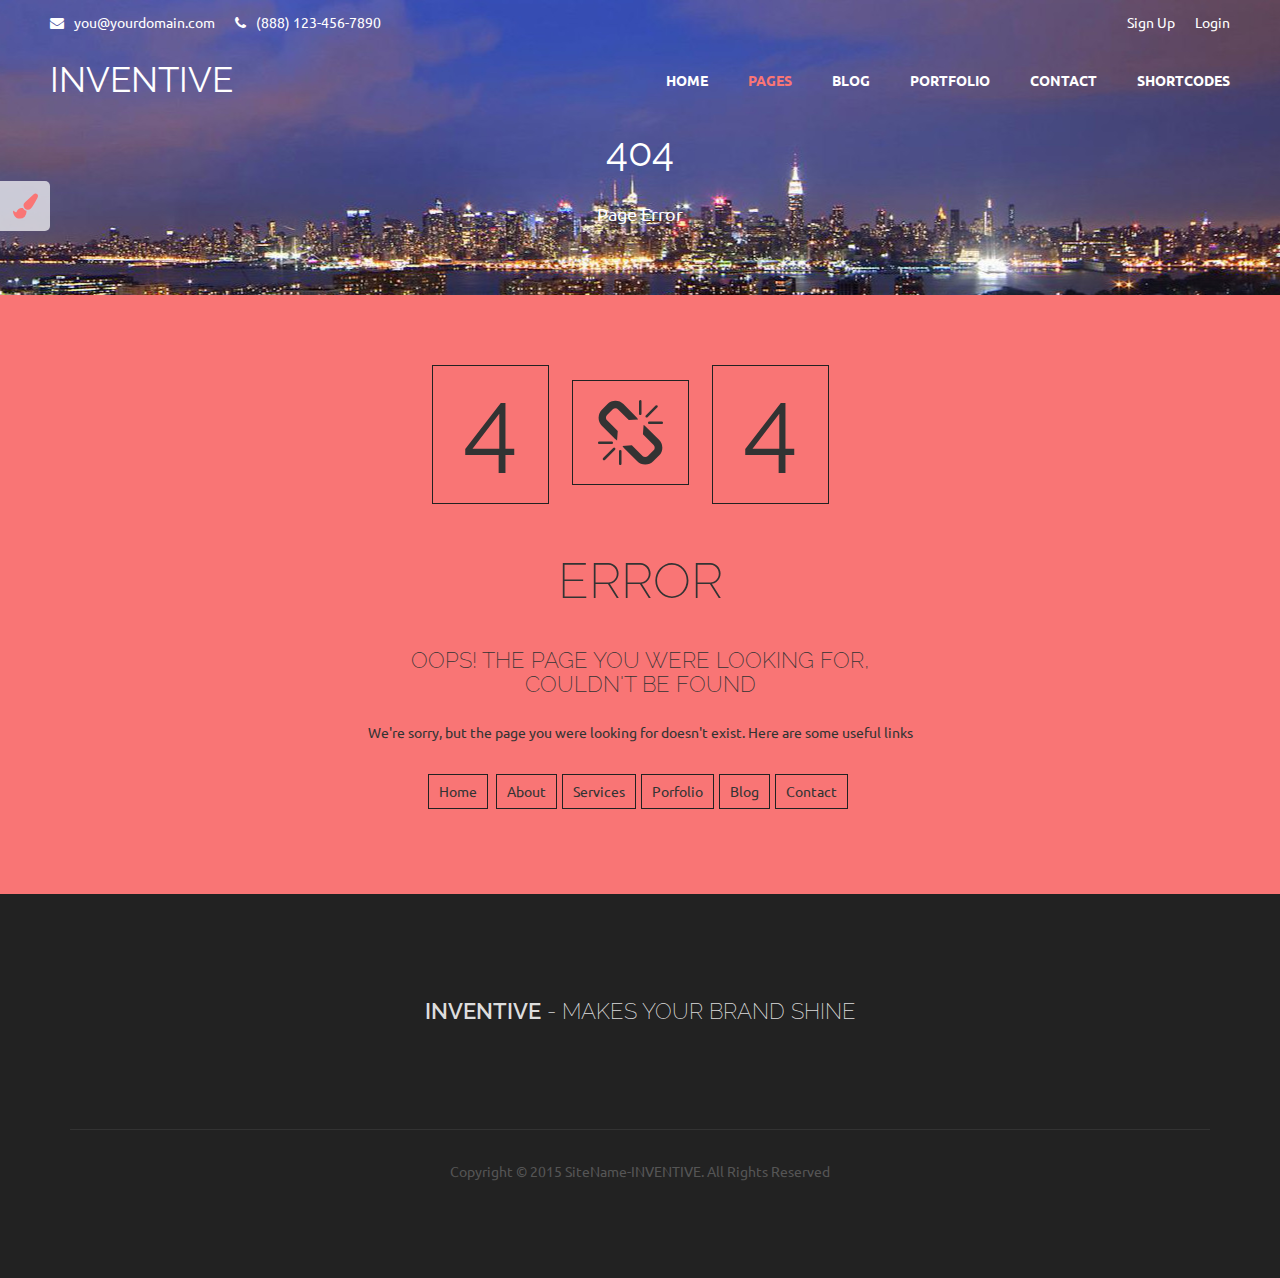
==== 404_error.html @ d477d65e "First working Demo" ====
<!doctype html>
<!--[if lt IE 7 ]><html class="ie ie6" lang="en"> <![endif]-->
<!--[if IE 7 ]><html class="ie ie7" lang="en"> <![endif]-->
<!--[if IE 8 ]><html class="ie ie8" lang="en"> <![endif]-->
<!--[if (gte IE 9)|!(IE)]><!-->
<html class="no-js" lang="en">
<!--<![endif]-->
<head>
<meta charset="utf-8">
<title>Inventive - MultiPurpose Responsive HTML5 Template</title>
<meta name="keywords" content="HTML5 Template">
<meta name="description" content="Inventive - MultiPurpose Responsive HTML5 Template">
<meta name="viewport" content="width=device-width, initial-scale=1">
<!--[if lt IE 9]>
<script src="http://html5shiv.googlecode.com/svn/trunk/html5.js"></script>
<![endif]-->
<!-- Pre Loader -->
<link href="styles/pre_loader.css" rel="stylesheet">
<!-- Font font-awesome -->
<link rel="stylesheet" href="styles/font-awesome.min.css">
<!-- Google Font Ubuntu -->
<link href="http://fonts.googleapis.com/css?family=Ubuntu:400,700" rel="stylesheet" type="text/css">
<!-- Google Font Raleway -->
<link href="http://fonts.googleapis.com/css?family=Raleway:200,300,600" rel="stylesheet" type="text/css">
<!-- bootstrap styles -->
<link href="styles/bootstrap.min.css" rel="stylesheet">
<!-- waypoints styles for skills animation -->
<link href="styles/waypoints.css" rel="stylesheet">
<!-- animate styles for animation effects -->
<link href="styles/animate.css" rel="stylesheet">
<!-- back_to_top link styles -->
<link href="styles/back_to_top.css" rel="stylesheet">
<!-- Style Switcher styles -->
<link href="styles/style_switcher.css" rel="stylesheet">
<!-- gallery styles -->
<link href="styles/gallery.css" rel="stylesheet">
<!-- magnific-popup styles -->
<link href="styles/magnific-popup.css" rel="stylesheet">
<!-- Owl Carousel Style Assets -->
<link href="styles/owl.carousel.css" rel="stylesheet">
<link href="styles/owl.theme.css" rel="stylesheet">
<link href="styles/owl.transitions.css" rel="stylesheet">
<!-- Main styles -->
<link href="styles/style.css" rel="stylesheet">
<!-- Theme Less styles -->
<link href="styles/theme_style.less" rel="stylesheet/less">
</head>
<body>
<div class="preloader">
   <div class="loader-inner ball-scale-ripple-multiple">
      <div></div>
      <div></div>
      <div></div>
   </div>
</div>
<section class="wrapper">
   <header>
      <div class="top_head">
         <div class="container-fluid">
            <div class="pull-left"><i class="fa fa-envelope"></i><span>you@yourdomain.com</span><i class="fa fa-phone"></i><span>(888) 123-456-7890</span></div>
            <div class="pull-right text-right">
               <div class="toggle"><span><a class="trigger" href="#">Sign Up</a></span><span><a class="trigger" href="#">Login</a></span></div>
            </div>
         </div>
      </div>
      <nav class="navbar navbar-default">
         <div class="container-fluid"> 
            <!-- Brand and toggle get grouped for better mobile display -->
            <div class="navbar-header">
               <button type="button" class="navbar-toggle collapsed" data-toggle="collapse" data-target="#bs-example-navbar-collapse-1" aria-expanded="false"> <span class="sr-only">Toggle navigation</span> <span class="icon-bar"></span> <span class="icon-bar"></span> <span class="icon-bar"></span> </button>
               <a class="navbar-brand txt_uc" href="index.html">Inventive</a></div>
            
            <!-- Collect the nav links, forms, and other content for toggling -->
            <div class="collapse navbar-collapse" id="bs-example-navbar-collapse-1">
               <ul class="nav navbar-nav navbar-right">
                  <li class="dropdown"><a href="#" class="dropdown-toggle" data-toggle="dropdown">Home</a>
                     <ul class="dropdown-menu">
                        <li class="dropdown dropdown-nested"><a href="#" class="dropdown-toggle" data-toggle="dropdown">Multi Page Layouts</a>
                           <ul class="dropdown-menu">
                              <li><a href="index.html">Mulit page layout 1</a></li>
                              <li><a href="home_layout_2.html">Mulit page layout 2</a></li>
                              <li><a href="home_layout_3.html">Mulit page layout 3</a></li>
                           </ul>
                        </li>
                        <li class="dropdown dropdown-nested"><a href="#">One Page Layouts</a>
                           <ul class="dropdown-menu">
                              <li><a href="home_one_page_layout_1.html">one page layout 1</a></li>
                              <li><a href="home_one_page_layout_2.html">one page layout 2</a></li>
                              <li><a href="home_one_page_layout_3.html">one page layout 3</a></li>
                           </ul>
                        </li>
                        <li><a href="home_owl_slider.html">Owl Slider</a></li>
                        <li><a href="home_parallax_banner.html">Parallax Banner</a></li>
                        <li><a href="home_video_banner.html">Video Banner</a></li>
                     </ul>
                  </li>
                  <li class="dropdown active"><a href="#" class="dropdown-toggle" data-toggle="dropdown" role="button">Pages</a>
                     <ul class="dropdown-menu">
                        <li class="dropdown dropdown-nested"><a href="#">Header styles</a>
                           <ul class="dropdown-menu">
                              <li><a href="index.html">Header style 1</a></li>
                              <li><a href="home_layout_2.html">Header style 2</a></li>
                              <li><a href="home_layout_3.html">Header style 3</a></li>
                           </ul>
                        </li>
                        <li class="dropdown dropdown-nested"><a href="#">Footer styles</a>
                           <ul class="dropdown-menu">
                              <li><a href="index.html#anchor_footer_1">Footer style 1</a></li>
                              <li><a href="home_layout_2.html#anchor_footer_2">Footer style 2</a></li>
                           </ul>
                        </li>
                        <li class="dropdown dropdown-nested"><a href="#">About Layouts</a>
                           <ul class="dropdown-menu">
                              <li><a href="about_layout_1.html">About Layout 1</a></li>
                              <li><a href="about_layout_2.html">About Layout 2</a></li>
                           </ul>
                        </li>
                        <li class="dropdown dropdown-nested"><a href="#">Services Layouts</a>
                           <ul class="dropdown-menu">
                              <li><a href="services_layout_1.html">Services Layout 1</a></li>
                              <li><a href="services_layout_2.html">Services Layout 2</a></li>
                           </ul>
                        </li>
                        <li><a href="faq.html">FAQ</a></li>
                        <li class="active"><a href="404_error.html">404 Error</a></li>
                     </ul>
                  </li>
                  <li class="dropdown"> <a href="#" class="dropdown-toggle" data-toggle="dropdown" role="button">Blog</a>
                     <ul class="dropdown-menu">
                        <li class="dropdown dropdown-nested"><a href="#">Blog Col 1</a>
                           <ul class="dropdown-menu">
                              <li><a href="blog_col_1_right_sidebar.html">Right Sidebar</a></li>
                              <li><a href="lifestyle.html">Left Sidebar</a></li>
                              <li><a href="blog_col_1_bottom_menu.html">Bottom Menu</a></li>
                           </ul>
                        </li>
                        <li class="dropdown dropdown-nested"><a href="#">Blog Col 2</a>
                           <ul class="dropdown-menu">
                              <li><a href="blog_col_2_right_sidebar.html">Right Sidebar</a></li>
                              <li><a href="blog_col_2_left_sidebar.html">Left Sidebar</a></li>
                              <li><a href="blog_col_2_bottom_menu.html">Bottom Menu</a></li>
                           </ul>
                        </li>
                        <li><a href="hallway_renovation_blog.html">Blog Single Post</a></li>
                     </ul>
                  </li>
                  <li class="dropdown"><a href="practice_areas.html" class="dropdown-toggle" data-toggle="dropdown" role="button">Portfolio</a>
                     <ul class="dropdown-menu">
                        <li><a href="portfolio_col_2.html">Portfolio col 2</a></li>
                        <li><a href="portfolio_col_3.html">Portfolio col 3</a></li>
                        <li><a href="portfolio_col_4.html">Portfolio col 4</a></li>
                        <li><a href="portfolio_col_5.html">Portfolio col 5</a></li>
                        <li><a href="portfolio_full_width.html">Portfolio full width</a></li>
                        <li><a href="availability.html">Portfolio Single Col</a></li>
                     </ul>
                  </li>
                  <li class="dropdown"><a href="#" class="dropdown-toggle" data-toggle="dropdown" role="button">Contact</a>
                     <ul class="dropdown-menu dropdown-nested">
                        <li><a href="contact_layout_1.html">Contact Layout 1</a></li>
                        <li><a href="contact_layout_2.html">Contact Layout 2</a></li>
                     </ul>
                  </li>
                  <li class="dropdown mega_drop_down"><a href="#" class="dropdown-toggle" data-toggle="dropdown" role="button">shortcodes</a>
                     <ul class="dropdown-menu mega-menu shortcode_links">
                        <li>
                           <div class="row">
                              <div class="col-sm-6 col-md-3">
                                 <ul>
                                    <li><a href="shortcodes.html#shortcode_1">Headings</a></li>
                                    <li><a href="shortcodes.html#shortcode_2">Blockquotes</a></li>
                                    <li><a href="shortcodes.html#shortcode_3">Buttons</a></li>
                                    <li><a href="shortcodes.html#shortcode_4">Form</a></li>
                                 </ul>
                              </div>
                              <div class="col-sm-6 col-md-3">
                                 <ul>
                                    <li><a href="shortcodes.html#shortcode_5">Tables</a></li>
                                    <li><a href="shortcodes.html#shortcode_6">Tooltips & Popovers</a></li>
                                    <li><a href="shortcodes.html#shortcode_7">Modals</a></li>
                                    <li><a href="shortcodes.html#shortcode_8">Pagination</a></li>
                                 </ul>
                              </div>
                              <div class="col-sm-6 col-md-3">
                                 <ul>
                                    <li><a href="shortcodes.html#shortcode_9">Pager</a></li>
                                    <li><a href="shortcodes.html#shortcode_10">Tabs</a></li>
                                    <li><a href="shortcodes.html#shortcode_11">Accordion</a></li>
                                    <li><a href="shortcodes.html#shortcode_12">Alerts</a></li>
                                 </ul>
                              </div>
                              <div class="col-sm-6 col-md-3">
                                 <ul>
                                    <li><a href="shortcodes.html#shortcode_13">Progress Bars</a></li>
                                    <li><a href="shortcodes.html#shortcode_14">Counters</a></li>
                                    <li><a href="shortcodes.html#shortcode_15">Pricing</a></li>
                                    <li><a href="shortcodes.html#shortcode_16">Owl Carousel</a></li>
                                 </ul>
                              </div>
                           </div>
                        </li>
                     </ul>
                  </li>
               </ul>
            </div>
         </div>
      </nav>
   </header>
   <section class="breadcrumb_bg">
      <h2>404</h2>
      <ol class="breadcrumb">
         <li class="active">Page Error</li>
      </ol>
   </section>
   <section class="big_block four_o_four_error_bg">
      <div class="container">
         <div class="row">
            <div class="col-md-6 col-md-offset-3 col-sm-8 col-sm-offset-2 four_o_four_error text-center">
               <ul class="four_o_four_error appear-animation" data-appear-animation="flash">
                  <li class="no">4</li>
                  <li><i class="fa fa-chain-broken"></i></li>
                  <li class="no">4</li>
               </ul>
               <div class="clearfix"></div>
               <h1>Error</h1>
               <h3>OOPS! THE PAGE YOU WERE LOOKING FOR, COULDN'T BE FOUND</h3>
               <p>We're sorry, but the page you were looking for doesn't exist. Here are some useful links</p>
               <div class="tags"> <a href="index.html">Home</a> <a href="about_layout_1.html">About</a><a href="services_layout_1.html">Services</a><a href="portfolio_full_width.html">Porfolio</a><a href="blog_col_1_right_sidebar.html">Blog</a><a href="contact_layout_1.html">Contact</a> </div>
            </div>
         </div>
      </div>
   </section>
   <footer class="big_block">
      <div class="container">
         <div class="text-center">
            <h3 class="style_2"><strong>INVENTIVE</strong> - MAKES YOUR BRAND SHINE</h3>
            <div class="social_icons"><a href="#"><i class="fa fa-facebook appear-animation" data-appear-animation="fadeInUpDownSmall"></i></a><a href="#"><i class="fa fa-twitter appear-animation delay_2" data-appear-animation="fadeInUpDownSmall"></i></a><a href="#"><i class="fa fa-linkedin appear-animation delay_1" data-appear-animation="fadeInUpDownSmall"></i></a><a class="" href="#"><i class="fa fa-google-plus appear-animation delay_3" data-appear-animation="fadeInUpDownSmall"></i></a> </div>
            <hr>
            <p>Copyright &copy; 2015 SiteName-INVENTIVE. All Rights Reserved</p>
         </div>
      </div>
   </footer>
</section>
<a href="#" class="go-top"><i class="fa fa-angle-up"></i></a>
<div class="style_switcher"> <span class="open_switcher"><i class="fa fa-paint-brush"></i></span>
   <ul class="predefine_colors">
      <li>
         <div id="color_1" class="active"></div>
      </li>
      <li>
         <div id="color_2"></div>
      </li>
      <li>
         <div id="color_3"></div>
      </li>
      <li>
         <div id="color_4"></div>
      </li>
      <li>
         <div id="color_5"></div>
      </li>
      <li>
         <div id="color_6"></div>
      </li>
      <li>
         <div id="color_7"></div>
      </li>
      <li>
         <div id="color_8"></div>
      </li>
   </ul>
</div>
<script src="js/jquery-1.11.1-min.js"></script> 
<script>
	$(window).load(function() {
		$(".preloader").fadeOut("fast");
	});
</script> 
<script src="js/bootstrap.min.js"></script> 
<script src="js/less-2.5.1-min.js"></script> 
<script src="js/style_switcher.js"></script> 
<script src="js/custom_jquery.js"></script> 
<!-- Widget - Animated Progress Bar Scripts --> 
<script src="js/waypoints.min.js"></script> 
<script src="js/waypoint.plugin.js"></script> 
<!-- Animation Effects Scripts--> 
<script src="js/jquery.appear.js"></script> 
<script src="js/animate.js"></script> 
<!--magnific popup Script--> 
<script src="js/jquery.magnific-popup.min.js"></script> 
<!--owl carousel Script--> 
<script src="js/owl.carousel.min.js"></script> 
<!--Numbersup Script--> 
<script src="js/jquery.counterup.min.js"></script> 
<!--Gmaps Script--> 
<script src="http://maps.google.com/maps/api/js?sensor=true"></script> 
<script src="js/gmaps.min.js"></script> 
<script src="js/gmap_script.js"></script>
</body>
</html>
---- styles/pre_loader.css ----
.preloader {
	background: #111;
	width: 100%;
	height: 100%;
	position: fixed;
	z-index: 9999999;
}
.loader-inner {
	position: relative;
	left: 50%;
	top: 50%;
}
@-webkit-keyframes ball-scale-ripple-multiple {
 0% {
 -webkit-transform: scale(0.1);
 transform: scale(0.1);
 opacity: 1;
}
 70% {
 -webkit-transform: scale(1);
 transform: scale(1);
 opacity: 0.7;
}
 100% {
 opacity: 0.0;
}
}
 @keyframes ball-scale-ripple-multiple {
 0% {
 -webkit-transform: scale(0.1);
 transform: scale(0.1);
 opacity: 1;
}
 70% {
 -webkit-transform: scale(1);
 transform: scale(1);
 opacity: 0.7;
}
 100% {
 opacity: 0.0;
}
}
.ball-scale-ripple-multiple {
	position: relative;
	-webkit-transform: translateY(-25px);
	-ms-transform: translateY(-25px);
	transform: translateY(-25px);
}
.ball-scale-ripple-multiple > div:nth-child(0) {
	-webkit-animation-delay: -0.8s;
	animation-delay: -0.8s;
}
.ball-scale-ripple-multiple > div:nth-child(1) {
	-webkit-animation-delay: -0.6s;
	animation-delay: -0.6s;
}
.ball-scale-ripple-multiple > div:nth-child(2) {
	-webkit-animation-delay: -0.4s;
	animation-delay: -0.4s;
}
.ball-scale-ripple-multiple > div:nth-child(3) {
	-webkit-animation-delay: -0.2s;
	animation-delay: -0.2s;
}
.ball-scale-ripple-multiple > div {
	-webkit-animation-fill-mode: both;
	animation-fill-mode: both;
	position: absolute;
	top: -2px;
	left: -26px;
	width: 50px;
	height: 50px;
	border-radius: 100%;
	border: 2px solid #f97575;
	-webkit-animation: ball-scale-ripple-multiple 1.25s 0s infinite cubic-bezier(.21, .53, .56, .8);
	animation: ball-scale-ripple-multiple 1.25s 0s infinite cubic-bezier(.21, .53, .56, .8);
}
---- styles/waypoints.css ----
.skills{
	margin:40px 0;
	max-width:600px;
	width:100%;
}
.skills .skill {
	position: relative;
	margin-top: 35px;
	padding-bottom: 15px;
}
.skills .skill:first-child {
	margin-top: 0;
}
.skills .skill .skill-title {
	font-size: 16px;
}
.skills .skill .skill-title i{
	padding-right:10px;
}
.skills .skill .skill-status {
	position: absolute;
	top: 0;
	right: 0;
}
.skills h2, .skills h3 {
	margin-bottom: -30px;
}
.skills .skill .progress-bar {
	width: 100%;
	height: 12px;
	background: #222;
	box-shadow:none;
	margin-top: 8px;
}
.skills .skill .progress-bar .current-progress {
	margin-top:3px;
	height: 9px;
	-webkit-transition: all 1s;
	-moz-transition: all 1s;
	-o-transition: all 1s;
	transition: all 1s;
}
.skills .skill .progress-bar .current-progress .bar {
	width: 100%;
	height: 100%;
}
.setWideToNone {
	width: 0 !important;
}
.widthAnim {
	-webkit-animation: widthInc 2s;
	-moz-animation: widthInc 2s;
	-ms-animation: widthInc 2s;
	-o-animation: widthInc 2s;
	animation: widthInc 2s;
}
/* All Animation keyframes */
@-webkit-keyframes widthInc {
 0% {
 width: 0;
}
 100% {
 width: 100%;
}
}
@-moz-keyframes widthInc {
 0% {
 width: 0;
}
 100% {
 width: 100%;
}
}
@-ms-keyframes widthInc {
 0% {
 width: 0;
}
 100% {
 width: 100%;
}
}
@-o-keyframes widthInc {
 0% {
 width: 0;
}
 100% {
 width: 100%;
}
}
@keyframes widthInc {
 0% {
 width: 0;
}
 100% {
 width: 100%;
}
}
---- styles/back_to_top.css ----
a.go-top {
	position: fixed;
	bottom: 15px;
	right: 20px;
	display: none;
	z-index:99999;
	font-size:40px;
	transition:all .3s ease;
	-moz-transition:all .3s ease;
	-webkit-transition:all .3s ease;
	-o-transition:all .3s ease;
	-ms-transition:all .3s ease;
}
a.go-top{
	opacity:.6;
	text-shadow:0 1px 1px #000;
}
a.go-top:hover,a.go-top:active,a.go-top:focus{
	opacity:1;
}
---- styles/style_switcher.css ----
@media screen and (max-width:767px){
.style_switcher{
	display:none;
}
}
.style_switcher{
	width:52px;
	height:333px;
	position:fixed;
	z-index:9999;
	top:150px;
	left:-52px;
	padding:10px 10px 10px 10px;
	border:1px solid #000;
	color:#FFF;
	background:rgba(0,0,0,.7);
	border-radius:0 5px 5px 0;
}
.style_switcher.open{
	left:-1px;
}
.open_switcher{
	position:absolute;
	top:30px;
	right:-51px;
	font-size:25px;
	line-height:30px;
	text-align:center;
	width:50px;
	height:atuo;
	z-index:9999999999;
	background:rgba(255,255,255,.7);
	border-radius:0 5px 5px 0;
	border-left:0;
	padding:10px;
	cursor:pointer;
}
.style_switcher > div{
	background:#FFF;
	color:#333;
	padding:3px 8px;
	margin:10px 10px 0 0;
	border-radius:2px;
	float:left;
	cursor:pointer;
}
.style_switcher .predefine_colors li{
	float:left;
	margin:0 10px 10px 0;
	list-style-type:none;
	text-decoration:none;
}
.style_switcher .predefine_colors li div{
	width:30px;
	height:30px;
	cursor:pointer;
	border-radius:50%;
	border:3px solid #FFF;
}
.style_switcher .predefine_colors li div.active{
	box-shadow:0 0 7px #000 inset;
	
}
#color_1{
	background:#f97575;
}
#color_2{
	background:#ff9966;
}
#color_3{
	background:#f2e183;
}
#color_4{
	background:#e599c1;
}
#color_5{
	background:#b092d9;
}
#color_6{
	background:#4ab1c8;
}
#color_7{
	background:#00b7c3;
}
#color_8{
	background:#5dc0af;
}
---- styles/gallery.css ----
.filters{
	margin:20px 0 40px 0;
}
.gallery.style_2{
	background:#222;
	padding-top:50px;
	padding-bottom:100px;
}
.gallery.style_2 .container-fluid .gallery_item,.gallery.style_2 .container .gallery_item,.gallery.style_3 .gallery_item{
	padding:10px;
}
.gallery.style_3 .gallery_item > div{
	border:1px solid #222;
}
.gallery.style_2 h2{
	color:#FFF;
}
.gallery_item{
	padding:0;
}
.gallery_item > div{
	overflow:hidden;
	width:100%;
	position:relative;
}
.gallery_item div > .gallery_item{
	position:relative;
	background:#FFF;
	-moz-transition:all .3s ease;
	-webkit-transition:all .3s ease;
	-ms-transition:all .3s ease;
	-o-transition:all .3s ease;
	transition:all .3s ease;
}
.gallery_item div > img{
	max-width:100%;
	top:0;
	position:relative;
	-moz-transition:all .5s ease;
	-webkit-transition:all .5s ease;
	-ms-transition:all .5s ease;
	-o-transition:all .5s ease;
	transition:all .5s ease;
}
.gallery_item div:hover > img{
	/*transform:scale(1.3,1.3) rotate(-5deg);*/
	transform:scale(1.3,1.3);
	-moz-transition:all .5s ease;
	-webkit-transition:all .5s ease;
	-ms-transition:all .5s ease;
	-o-transition:all .5s ease;
	transition:all .5s ease;
}
.gallery_item div > .inner{
	display:block;
	position:absolute;
	background: rgba(0,102,153,0);
	width:90%;
	height:90%;
	left:5%;
	bottom:100%;
	opacity:0;
	color:#FFF;
	border:1px solid #333;
	-moz-transition:all .5s ease;
	-webkit-transition:all .5s ease;
	-ms-transition:all .5s ease;
	-o-transition:all .5s ease;
	transition:all .5s ease;
}
.gallery_item div:hover .inner{
	bottom:5%;
	opacity:1;
}
.gallery_item div > .inner > div{
	padding:20px;
	width:100%;
	height:100%;
}
.gallery_item div > .inner h3{
	color:#222;
	text-align:center;
	text-transform:uppercase;
	font-weight:normal;
	font-family: 'Raleway', sans-serif;
	font-size:18px;
	position:relative;
	top:calc(50% - 60px);
}
.gallery_item div > .inner ul{
	margin:0 auto !important;
	width:90px;
	position:relative;
	top:calc(50% - 65px);
}
.gallery_item div > .inner ul li{
	float:left;
	margin:0 10px
}
.gallery_item div > .inner ul li a{
	font-size:25px;
	width:25px;
	display:block;
	color:#222;
	-moz-transition:all .3s ease;
	-webkit-transition:all .3s ease;
	-o-transition:all .3s ease;
	transition:all .3s ease;
}
@media screen and (max-width:767px){
.gallery_item h4{
	font-size:14px;
}
.gallery_item div > img{
	width:100%;
}
}
---- styles/style.css ----
/* ==============================================
@Author: Inventive Templates
@URL: http://inventivetemplates.com

Styles contents are outlined below
 
1. Default Styles
2. Short Codes & Form Elements
3. Top Head Styles
4. Bootstrap Navbar
5. For Mega Menu
6. Banner
7. Features
8. Features_2 & Features_3
9. Home_block 2 & 3
10. Counters
11. Services
12. Workprocess
13. Model Box
14. Gallery
15. News & Blog items
16. Testimonials
17. Team
18. Subscribe
19. Clients
20. Contact Us
21. Map
22. Footer
23. Sidebar
24. Accordion
25. Pricing
26. 404
27. Breadcrumb
28. waypoints
29. Buy_now
	
Responsive Styles
30. Mobile and Tablet Screen
31. Mobile Screen
32. Tablet and Desktop Screen
33. Tablet Screen
34. Desktop Screen
35. Desktop and Large Desktop Screen
36. Large Desktop Screen
37. Custom Screens
	
Animations
38. Animations
=============================================== */

/* ==============================================
Default Styles
=============================================== */
a, a:hover, a:focus, a:active {
	text-decoration: none;
	outline: none !important;
}
ul, ol {
	padding: 0;
	margin: 0;
}
ul li, ol li {
	list-style-type: none;
}
/* ==============================================
Default Styles
=============================================== */
.wrapper {
	font: 14px/23px 'Ubuntu', sans-serif;
}
p {
	color: #666;
}
h1, h2, h3 {
	font-family: 'Raleway', sans-serif;
	font-weight: 200;
}
h1 strong, h2 strong, h3 strong {
	font-weight: 600;
}
h1, h2, h3 {
	text-transform: uppercase;
}
h1 {
	margin: 50px 0;
	font-size: 50px;
}
h2 {
	margin: 40px 0;
	font-size: 35px;
}
h3 {
	margin: 25px 0;
	font-size: 22px;
}
h4, p {
	margin: 15px 0;
}
h2 .fa {
	position: relative;
	top: -1px;
}
/* ==============================================
Short Codes & Form Elements
=============================================== */
.form-group label, .table > thead > tr > th {
	font-family: "Raleway", sans-serif;
	text-transform: uppercase;
	font-weight: normal;
}
.table-bordered > thead > tr > td, .table-bordered > thead > tr > th, .table > thead > tr > th {
	border-bottom: none;
}
.pagination > li > a:hover, .pagination > li > a:focus, .pagination > li > span:hover, .pagination > li > span:focus, .pagination > .active > a, .pagination > .active > a:focus, .pagination > .active > a:hover, .pagination > .active > span, .pagination > .active > span:focus, .pagination > .active > span:hover {
	background: #222;
}
input.form-control, textarea.form-control {
	border-radius: 0;
}
.form-control:focus {
	box-shadow: none;
	border: 1px solid #AAA;
}
.btn {
	margin: 5px;
}
.btn-default.style_2, .btn-default.style_3 {
	color: #FFF;
	border: none;
}
.btn-default:hover, .btn-default:focus, .btn-default.active.focus, .btn-default.active:focus, .btn-default.active:hover, .btn-default.focus:active, .btn-default:active:focus, .btn-default:active:hover {
	background: #222;
	color: #FFF;
}
.btn-default.style_2 {
	border: 1px solid #222;
	background: #FFF;
	color: #222;
}
.btn-default.style_2:hover, .btn-default.style_2:focus {
	color: #FFF;
	border-color: #FFF;
}
.nav-tabs {
	margin: 10px 0;
	border-bottom: none;
}
.nav-tabs, .home_block_1 .tab-content {
	width: 700px;
	max-width: 100%;
}
.nav-tabs > li a:hover {
	cursor: pointer;
}
.nav-tabs > li.active a, .nav-tabs > li.active a:hover, .nav-tabs > li.active a:focus, .nav-tabs > li a, .nav-tabs > li a:hover, .nav-tabs > li a:focus {
	background: none;
	border: none;
}
.nav-tabs > li > a {
	color: #333;
	text-align: center;
	margin: 0;
}
.nav-tabs > li i {
	color: #222;
	font-size: 20px;
	background: none;
	padding: 0;
	display: inline;
}
.nav-tabs > li h4 {
	margin: 0;
	display: inline;
	padding-left: 10px;
	font-size: 16px;
}
.nav-tabs.style_2 {
	margin: 0;
}
.nav-tabs.style_2 > li.active a, .nav-tabs.style_2 > li.active a:hover, .nav-tabs.style_2 > li.active a:focus {
	background: #222;
}
.tab-content.style_2 {
	border: 1px solid #DDD;
	padding: 15px;
}
.alert-success, .alert-info, .alert-warning, .alert-danger {
	border-color: #222;
}
.progress {
	box-shadow: 0 1px 2px rgba(0, 0, 0, 0.3) inset;
}
.progress-bar {
	box-shadow: 2px -2px 1px rgba(0, 0, 0, 0.5) inset;
}
.animations .row img {
	border: 1px solid #222;
	margin-bottom: 20px;
	padding: 0;
}
.shortcode_sidebar {
}
/* ==============================================
Top Head Styles
=============================================== */
.wrapper > header {
	background: rgba(0,0,0,.9);
}
.container-fluid {
	padding-left: 0;
	padding-right: 0;
}
.big_block {
	padding: 80px 0;
}
.top_head {
	position: relative;
	line-height: 45px;
	color: #FFF;
	z-index: 99999;
}
.top_head i {
	padding-right: 10px;
}
.top_head span {
	padding-right: 20px;
}
.top_head a {
	color: #FFF;
}
.top_head span:last-child {
	padding-right: 0;
}
.top_head .popover {
	position: relative;
	z-index: 99999999 !important;
	width: 300px;
}
/* ==============================================
Bootstrap Navbar
=============================================== */
.navbar-default {
	border: none;
	z-index: 1004;
	margin-bottom: 0;
	background: rgba(0,0,0,0);
	text-transform: uppercase;
}
.navbar-default .navbar-nav > li > a {
	margin: 5px;
	font-weight: bold;
}
.navbar-header {
	position: relative;
	z-index: 99999;
}
.navbar-default a.navbar-brand {
	font-size: 35px;
	color: #FFF;
	font-family: 'Raleway', sans-serif;
}
.navbar-default .navbar-nav > .active > a, .navbar-default .navbar-nav > .active > a:focus, .navbar-default .navbar-nav > .active > a:hover {
	background: none;
}
.navbar-default .navbar-nav > li > a, .navbar-default .dropdown-menu > li a, .navbar-default .dropdown-menu .dropdown-menu > li a {
	color: #FFF;
	background: none;
}
.navbar-default .dropdown-menu > li a {
	padding: 7px 20px;
}
.navbar-default .navbar-nav > .open > a, .navbar-default .navbar-nav > .open > a:focus, .navbar-default .navbar-nav > .open > a:hover {
	background: none;
	color: #a52b2b;
}
.navbar-default .navbar-brand:hover, .navbar-default .navbar-nav > .active > a, .navbar-default .navbar-nav > .active > a:focus, .navbar-default .navbar-nav > .active > a:hover, .navbar-default .navbar-nav > li > a:focus, .navbar-default .navbar-nav > li > a:hover, .navbar-default .dropdown-menu > li a:hover, .navbar-default .navbar-nav .open .dropdown-menu > li > a:hover {
	color: #a52b2b;
}
.navbar-default .dropdown-menu {
	background: #222;
	padding: 15px 0;
}
.navbar-nav > li.dropdown li.dropdown > a::before {
	content: '\f105';
	font-family: FontAwesome;
	position: absolute;
	right: 15px;
	top: 5px;
	font-size: 16px;
	color: #666;
}
/* ==============================================
For Mega Menu
=============================================== */
.collapse.navbar-collapse {
	position: relative;
	z-index: 10000;
}
.nav > li.mega_drop_down {
	position: static;
}
.dropdown-menu.mega-menu {
	position: absolute;
	width: 100%;
	right: 0 !important;
	left: inherit !important;
	padding: 15px 10px 20px 10px;
	text-transform: uppercase;
}
.mega-menu li li a {
	padding: 3px 20px;
	display: block;
}
.mega-menu .nav-header {
	font-size: 16px;
	color: #CCC;
	padding: 3px 20px;
	font-family: 'Raleway', sans-serif;
}
/* ==============================================
Banner
=============================================== */
.slider {
	overflow: hidden;
	background: #222;
	height: 1000px;
}
.slider .parallax_bann {
	background: url(../images/slider_pic_2.jpg) top center fixed;
	position: relative;
	height: 100%;
}
.slider .banner .banner_bg {
	width: 100%;
}
.video_container {
	position: relative;
	width: 100%;
	background: #000;
	opacity: .7;
}
.video_container video {
	width: 100%;
	height: auto;
	display: block;
}
.video_container .video_content {
	position: absolute;
	top: 0;
	left: 0;
	width: 100%;
	background: rgba(0, 0, 0, 0.2);
}
.slider .banner {
	position: relative;
}
.slider .banner .bann_caption, .owl-carousel .bann_caption {
	z-index: 10;
	position: absolute;
	top: 350px;
	width: 100%;
	text-align: center;
}
.bann_caption {
	color: #FFF;
}
.bann_caption h2 {
	font-size: 60px;
	font-weight: 200;
}
.bann_caption h3 {
	font-size: 30px;
	line-height: 40px;
	font-weight: bold;
	margin-bottom: 50px;
}
.bann_caption a {
	margin: 0 20px;
	width: 180px;
	height: 45px;
	line-height: 45px;
	padding: 0;
	font-size: 18px;
	position: relative;
	border-radius: 0;
	border: none;
}
.bann_caption .btn-default.style_2, .carousel-caption .btn-default.style_2 {
	border: 1px solid #FFF;
	background: rgba(255,255,255,.2);
	color: #FFF;
}
.owl_slider, .blog_items .owl-carousel, #blog_carousel {
	background: #222;
}
#blog_carousel {
	margin-bottom: 40px;
}
.owl-theme .owl-controls {
	height: 0;
	margin-top: 0;
}
.owl_slider .owl-theme .owl-controls .owl-pagination {
	position: relative;
	top: -80px;
}
.owl-theme .owl-controls .owl-buttons {
	position: absolute;
	top: calc(50% - 20px);
	width: 100%;
}
.owl-theme .owl-controls .owl-buttons > div {
	background: none;
	border-radius: 0;
	margin: 0;
	position: relative;
	color: rgba(0,0,0,0);
}
.owl-theme .owl-controls .owl-buttons > div.owl-prev {
	float: left;
}
.owl-theme .owl-controls .owl-buttons > div.owl-next {
	float: right;
}
.owl-theme .owl-controls .owl-buttons div {
	opacity: 1;
}
.owl-theme .owl-controls .owl-buttons > div.owl-prev::before, .owl-theme .owl-controls .owl-buttons > div.owl-next::before {
	font-family: FontAwesome;
	position: absolute;
	top: 0;
	opacity: 1;
	padding: 10px 15px;
	border: 1px solid #FFF;
	font-size: 30px;
	color: #FFF;
}
.owl-theme .owl-controls .owl-buttons > div.owl-prev::before {
	content: '\f104';
	left: 0px;
	border-left: 0;
}
.owl-theme .owl-controls .owl-buttons > div.owl-next::before {
	content: '\f105';
	right: 0px;
	border-right: 0;
}
/* ==============================================
Features
=============================================== */
.pull_down {
	text-indent: -9999px;
}
.description {
	text-align: center;
	border-bottom: 1px solid #EEE;
}
.description h2 {
	margin-top: 30px;
}
.description p {
	font-size: 18px;
	line-height: 30px;
}
.description p span {
	font-size: 30px;
	color: #888;
	position: relative;
	top: 6px;
}
.features {
	border-bottom: 1px solid #EEE;
}
.features > div > div {
	border-left: 1px solid #EEE;
}
.features > div div:nth-child(1) {
	border-left: none !important;
}
.features .block {
	position: relative;
	text-align: center;
	margin: 70px 0;
}
.features i {
	font-size: 40px;
	height: 50px;
	line-height: 50px;
	color: #222;
}
.features .block h4 {
	color: #333;
	font-size: 20px;
	font-weight: normal;
	font-family: 'Raleway', sans-serif;
}
.features .block p {
	color: #333;
	clear: both;
}
/* ==============================================
Features_2 & Features_3
=============================================== */
.features_2 .block, .features_3 .block {
	margin: 30px 0;
	padding: 15px;
	position: relative;
	background: #f6f6f6;
	text-align: center;
}
.features_2 .block {
	text-align: center;
}
.features_2 .block::after {
	border-image: none;
	border-style: solid;
	border-width: 15px;
	content: " ";
	height: 0;
	left: 50%;
	pointer-events: none;
	position: absolute;
	width: 0;
	margin-left: -15px;
}
.features_2 .block::after {
	border-color: #f6f6f6 rgba(250, 249, 249, 0) rgba(250, 249, 249, 0) rgba(250, 249, 249, 0);
	margin-bottom: -30px;
	bottom: 0;
}
.features_2 .block.style_2::after {
	border-color: rgba(250, 249, 249, 0) rgba(250, 249, 249, 0) #f6f6f6 rgba(250, 249, 249, 0);
	top: 0;
	margin-top: -30px;
}
.features_2 .block p {
	text-align: center;
}
.features_2 .block h3, .features_3 .block h3 {
	color: #333;
	font-size: 20px;
}
.features_2 .block h3 {
	margin: 10px 0;
}
.features_2 i {
	width: 50px;
	height: 50px;
	line-height: 50px;
	font-size: 30px;
}
.features_2 .icon {
	text-align: center;
	width: 50px;
	height: 50px;
	margin: 10px auto;
	position: relative;
}
.features_2 img {
	margin: 20px auto;
}
.features_2 h3.pull-right::before, .features_3 h3.pull-right::before {
	right: 0;
}
.features_2 p, .features_3 p {
	clear: both;
	text-align: justify;
}
.features_2 .icon::before, .features_3 .icon::before {
	background: #EFEFEF;
}
.features_3 .block::after {
	border-image: none;
	border-style: solid;
	border-width: 15px;
	content: " ";
	height: 0;
	margin-top: -15px;
	pointer-events: none;
	position: absolute;
	top: 50%;
	width: 0;
}
.features_3 .block::after {
	border-color: rgba(250, 249, 249, 0) rgba(250, 249, 249, 0) rgba(250, 249, 249, 0) #f6f6f6;
	left: 100%;
}
.features_3 .block.style_2::after {
	border-color: rgba(250, 249, 249, 0) #f6f6f6 rgba(250, 249, 249, 0) rgba(250, 249, 249, 0);
	left: inherit;
	right: 100%;
}
.features_3 i {
	width: 70px;
	height: 70px;
	line-height: 70px;
	font-size: 30px;
}
.features_3 .icon {
	text-align: center;
	width: 70px;
	height: 70px;
	position: relative;
}
.features_3 img {
	margin: 0 auto;
}
.features_3 h3 {
	font-weight: normal;
	margin-top: 25px;
}
/* ==============================================
Home_block 2 & 3
=============================================== */
.home_block_1 {
	background: url(../images/about_us.jpg) top center fixed;
}
.home_block_2 {
	background: url(../images/about_us.jpg) top center fixed;
}
.home_block_1 .container-fluid > div, .home_block_2 .container-fluid > div {
	background: rgba(255,255,255,.85);
}
.home_block_1 p {
	color: #333;
	margin: 0;
}
.home_block_1 .btn-default {
	margin-right: 20px;
}
.list {
	padding-left: 30px;
	margin: 20px 0;
}
.list li {
	list-style-type: upper-roman;
	line-height: 30px;
	padding-left: 10px;
}
/* ==============================================
Counters
=============================================== */
.counters {
	color: #222;
	text-align: center;
	padding: 70px 0 100px 0;
}
.counters.style_2 {
	color: #FFF;
	background: #222;
}
.counters h2 {
	height: 70px;
	clear: both;
	margin-bottom: 50px;
}
.counters .row {
	clear: both;
}
.counters h3 {
	clear: both;
	margin-top: 30px;
}
.counter {
	display: inline-block;
	font-size: 50px;
	line-height: 45px;
	padding: 10px;
	background: #222;
}
/* ==============================================
Services
=============================================== */
.service_bg {
	background: #222;
}
.service_bg > div > div {
	padding: 0;
}
.service_bg > div > div.services_title {
	padding: 150px 50px;
	color: #FFF;
}
.service_bg > div > div.services_title.pull-right {
	right: 0;
}
.services {
	background: url(../doric_images/amenities_placeholder.jpg) top center fixed;
}
.services.style_2 {
	background: url(../images/services_2.jpg) top center fixed;
}
.services {
	text-align: center;
}
.services > div {
	padding: 0;
}
.services > div:nth-child(2n+1) {
	background: rgba(0,0,0,.3);
}
.services > div a {
	display: block;
	padding: 100px 20px;
	color: #FFF;
}
.services > div i {
	font-size: 40px;
}
.services > div p {
	color: #FFF;
	font-size: 16px;
}
/* ==============================================
Workprocess
=============================================== */
.workprocess > div {
	background: rgba(255,255,255,.9);
}
.workprocess .container > .row > div, .workprocess .container-fluid > div {
	padding: 0;
}
.workprocess .block {
	text-align: center;
}
.workprocess .block h3 {
	color: #333;
}
.workprocess .block h3, .workprocess .block p {
	padding: 0 20px;
}
.workprocess .block i {
	font-size: 20px;
}
.workprocess .icon {
	position: relative;
}
.workprocess .icon > div {
	text-align: center;
	height: 80px;
	padding: 38px 0;
}
.workprocess .icon i {
	font-size: 40px;
	line-height: 80px;
	width: 80px;
	height: 80px;
	background: #222;
	color: #FFF;
	border-radius: 50%;
	position: relative;
}
/* ==============================================
Model Box
=============================================== */
.modal-header {
	background: #222;
}
.modal-dialog img {
	padding: 5px;
	border: 1px solid #EFEFEF;
}
.modal-content button.close {
	text-shadow: none;
	opacity: 1;
	font-size: 25px;
	font-weight: 300;
}
.modal-footer .btn + .btn {
	margin: 5px;
}
/* ==============================================
Gallery
=============================================== */
.client_details {
	margin-bottom: 30px;
}
.client_details ul li strong {
	width: 100px;
	line-height: 30px;
	display: inline-block;
}
/* ==============================================
News & Blog items
=============================================== */
.news .block, .blog_items .block {
	overflow: hidden;
	padding: 0;
	width: 100%;
	height: 100%;
	position: relative;
	margin-bottom: 20px;
}
.news .block .pic {
	margin: 20px 0;
}
.news .block .pic a, .blog_items .block .pic a {
	display: block;
	overflow: hidden;
	border: 1px solid #333;
}
.news .block img, .blog_items .block img {
	top: 0;
	position: relative;
}
.news .block:hover img, .blog_items .block:hover img {
	transform: scale(1.15, 1.15) rotate(-5deg);
}
.blog_items.style_2 .block:hover img {
	transform: scale(1, 1) rotate(0);
}
.blog_items.style_2 .block .pic:hover img {
	transform: scale(1.15, 1.15) rotate(-4deg);
}
.news .block em {
	color: #666;
}
.news .block p, .blog_items .block p {
	margin: 10px 0 15px 0;
	clear: both;
}
.blog_items.style_2 .block {
	padding-bottom: 20px;
}
.blog_items .block .owl-carousel {
	border: 1px solid #333;
}
.blog_items .block h3 {
	margin: 20px 0;
}
.blog_items .block .pic {
	position: relative;
}
.blog_items .block .pic .popup-gallery {
	content: '\f065';
	font-family: FontAwesome;
	position: absolute;
	top: 0;
	left: 0;
	width: 100%;
	height: 100%;
	text-align: center;
	line-height: 100%;
	background: rgba(0,0,0,.5);
	z-index: 99;
	font-size: 30px;
	color: #FFF;
	opacity: 0;
}
.blog_items .block .pic:hover .popup-gallery {
	opacity: 1;
}
.blog_items .block .pic .popup-gallery a {
	border: none;
	position: relative;
	top: 50%;
	color: #333;
}
.blog_items .block .blog_cat li {
	float: left;
	padding-right: 10px;
	padding-bottom: 15px;
}
.blog_items .block .blog_cat li a {
	color: #222;
}
.blog_items .block .blog_cat li i {
	font-size: 16px;
	padding-right: 5px;
}
.blog_items .block .date {
	background: #222;
	color: #EEE;
	padding: 10px;
	text-align: center;
}
.blog_items .date li:nth-child(1) {
	font-size: 30px;
	line-height: 40px;
	font-weight: bold;
}
.blog_items .date li:nth-child(2) {
	font-size: 20px;
	text-transform: capitalize;
	line-height: 30px;
}
.blog_items .block .date li {
	display: inline-block;
	margin: 0 5px;
	line-height: 30px;
}
.blog_items .block .date.style_2 li {
	display: block;
}
.side_bar {
	margin: 120px 0;
}
.search {
	padding-bottom: 40px;
}
.search .btn {
	margin: 0;
}
.search.top_search {
	margin: 40px 0;
}
.search > div {
	padding: 0;
}
.search > div > .form-control {
	width: calc(100% - 10px);
}
.widget {
	margin-bottom: 30px;
}
.widget > h3 {
	margin-bottom: 20px;
}
.widget-body > li {
	padding-bottom: 20px;
}
.widget-body h4 {
	font-family: "Raleway", sans-serif;
	margin-top: 0;
	margin-bottom: 5px;
}
.widget-body .posts img{
	margin-bottom:5px;
}
.posts .blog_cat li {
	float: left;
	padding-left: 5px;
	color: #666;
}
.widget-body li a {
	color: #333;
}
.categories li {
	border-bottom: 1px dashed #999;
}
.categories li a {
	padding: 10px;
	color: #666;
	display: block;
	font-size: 15px;
}
.categories li a:hover {
	padding-left: 20px;
}
.tags a {
	color: #333;
	border: 1px solid #222;
	padding: 5px 10px;
	margin-right: 5px;
	margin-bottom: 5px;
	display: inline-block;
}
.side_bar.style_2 {
	margin: 30px 0 0;
}
.side_bar.style_2 .posts .blog_cat li {
	color: #CCC;
}
.side_bar.style_2 .tags a {
	border: 1px solid #999;
	color: #DDD;
}
.comments {
	padding: 50px 0 80px 0;
	background: #EEE;
}
.comment > img {
	width: 60px;
	float: left;
	border-radius: 5px;
	border: 1px solid #222;
}
.comment > div {
	padding-left: 20px;
	float: left;
	width: calc(100% - 70px);
}
.comment > div h4 {
	margin: 0;
	font-family: "Raleway", sans-serif;
}
.comment > div p {
	border-bottom: 1px dashed #CCC;
	margin-bottom: 25px;
	padding-bottom: 10px;
	color: #666;
	clear: both;
}
.comment > div i {
	padding-right: 5px;
}
.comment > div a {
	padding-left: 10px;
	color: #666;
}
.side_bar.style_2 .widget-body li a {
	color: #DDD;
}
/* ==============================================
 Testimonials
=============================================== */
.testimonials {
	background: url(../doric_images/thumbsup-testimonials.jpg) center center fixed;
	padding: 120px 0;
	color: #FFF;
	text-align: center;
}
#test_carousel {
	position: relative;
}
#test_carousel .item .details {
	display: block;
	width: 100%;
	height: auto;
}
.testimonials p {
	color: #CCC;
	font-size: 18px;
	line-height: 30px;
}
.testimonials p span {
	font-size: 30px;
	position: relative;
	top: 6px;
}
.testimonials img {
	border-radius: 50%;
	margin: 15px 0;
}
.testimonials .owl-theme .owl-controls {
	margin-top: 30px;
}
.testimonials .owl-theme .owl-controls .owl-page span {
	border-color: #999;
}
/* ==============================================
Team
=============================================== */
.team .block {
	overflow: hidden;
	text-align: center;
	padding-top: 40px;
	padding-bottom: 40px;
}
.team .block div {
	position: relative;
	overflow: hidden;
}
.team .block img {
	border: 1px solid #222;
}
.team .block div .team-social {
	position: absolute;
	height: 75px;
	bottom: -75px;
	width: 100%;
}
.team .block .details {
	background: #f6f6f6;
	color: #333;
}
.team .block:hover .details {
	background: #222;
	color: #FFF;
}
.team .block .details h4 {
	padding-bottom: 10px;
}
.team .block:hover .team-social {
	bottom: 0;
}
.team-social ul {
	padding-top: 20px;
}
.team-social ul li {
	display: inline-block;
	height: 30px;
	font-size: 20px;
	padding: 0 5px;
}
.team-social ul li:nth-child {
	padding-top: 30px;
}
.team-social ul li i {
	color: #FFF;
	padding: 7px;
	width: 34px;
	height: 34px;
	border: 1px solid #222;
}
/* ==============================================
Subscribe
=============================================== */
.subscribe {
	background: #222;
	color: #FFF;
}
.subscribe .form-inline {
	margin: 38px 0;
}
.subscribe input.form-control {
	height: 40px;
	background: none;
	color: #999;
	margin-right: 20px;
}
.subscribe a.btn-default {
	height: 40px;
	line-height: 28px;
	font-size: 18px;
	text-transform: uppercase;
	font-family: "Raleway", sans-serif;
}
/* ==============================================
Clients
=============================================== */
.clients .owl-carousel {
	padding: 12px 0;
}
.clients .item {
	text-align: center;
	margin: 15px 5px;
	padding: 5px 0;
	border: 1px solid #222;
}
.clients .item a {
	display: block;
	width: 200px;
	height: 64px;
	margin: 0 auto;
}
.clients .item img {
	opacity: 1;
	height: 64px;
}
.clients .item a:hover img {
	opacity: .5;
}
/* ==============================================
Contact Us
=============================================== */
.contact {
	background: url(../doric_images/contactus.jpg) bottom center fixed;
	color: #DDD;
}
.contact_info {
	font-size: 16px;
}
.contact_info ul {
	margin: 50px 0 30px 0;
}
.contact_info li {
	line-height: 40px;
	font-size: 16px;
}
.contact_info li i {
	width: 50px;
	font-size: 25px;
}
.contact_info li a, .contact_info p
	color: #DDD;
}
.contact .form-group {
	margin-bottom: 25px;
}
.contact form > div:last-child .form-group {
	margin-bottom: 0;
}
.contact label {
	font-size: 18px;
	text-transform: uppercase;
	color: #FFF;
}
.contact input.form-control {
	height: 40px;
}
.contact .form-control {
	background: none;
	color: #CCC;
}
.contact .btn-default {
	height: 40px;
	line-height: 28px;
	font-size: 18px;
	text-transform: uppercase;
	font-family: "Raleway", sans-serif;
}
.contact .btn-default {
	background: #222;
}
/* ==============================================
Map
=============================================== */
#map {
	display: block;
	height: 600px;
	margin: 0 auto;
}
.overlay {
	display: block;
	text-align: center;
	color: #fff;
	font-size: 60px;
	line-height: 80px;
	opacity: 0.8;
	background: #4477aa;
	border: solid 3px #336699;
	border-radius: 4px;
	box-shadow: 2px 2px 10px #333;
	text-shadow: 1px 1px 1px #666;
	padding: 0 4px;
}
.overlay_arrow {
	left: 50%;
	margin-left: -16px;
	width: 0;
	height: 0;
	position: absolute;
}
.overlay_arrow.above {
	bottom: -15px;
	border-left: 16px solid transparent;
	border-right: 16px solid transparent;
	border-top: 16px solid #336699;
}
.overlay_arrow.below {
	top: -15px;
	border-left: 16px solid transparent;
	border-right: 16px solid transparent;
	border-bottom: 16px solid #336699;
}
/* ==============================================
Footer
=============================================== */
.wrapper > footer {
	background: #222;
	color: #DDD;
}
.wrapper > footer h3 {
	margin-bottom: 20px;
}
.social_icons a i {
	font-size: 20px;
	border: 1px solid #333;
	text-align: center;
	width: 35px;
	height: 35px;
	line-height: 35px;
	margin: 10px 10px 20px 10px;
	color: #333;
	-moz-transition: all .3s ease;
	-webkit-transition: all .3s ease;
	-ms-transition: all .3s ease;
	-o-transition: all .3s ease;
	transition: all .3s ease;
}
.social_icons a:first-child i {
	margin-left: 0;
}
footer .social_icons a i {
	border: 1px solid #DDD;
	color: #FFF;
}
.wrapper > footer hr {
	border-color: #333;
}
.wrapper > footer p {
	color: #555;
	padding-top: 10px;
}
.foot_nav li {
	display: inline;
	padding: 0 10px;
}
.foot_nav li a {
	color: #FFF;
}
.foot_nav.style_2 li {
	line-height: 50px;
}
.foot_nav.style_2 li a {
	padding: 10px;
	border: 1px solid #333;
}
/* ==============================================
Sidebar
=============================================== */
.shortcodes_bg > div > div {
	padding: 0;
}
.shortcode_anchor {
	height: 65px;
}
.shortcodes > .panel-default > .panel-heading {
	font-size: 30px;
	font-family: 'Raleway', sans-serif;
	font-weight: 200;
	padding: 15px 10px;
	text-transform: uppercase;
	border-bottom: 1px solid #CCC;
	background: #222;
	color: #EEE;
}
.shortcodes > .panel {
	margin-bottom: 0;
}
.shortcodes > .panel > .panel-body {
	padding: 15px;
}
.shortcodes .panel-body > h4 {
	margin-top: 20px;
}
.shortcode_sidebar {
	margin-top: 36px;
	position: fixed;
}
.shortcode_sidebar h3 {
	margin-bottom: 10px;
}
.shortcode_sidebar li {
	line-height: 30px;
}
.shortcode_sidebar a {
	color: #666;
	font-size: 16px;
	position: relative;
	margin-left: 20px;
}
.shortcode_sidebar a:focus {
	color: #666;
}
.shortcode_sidebar a::before {
	content: '\f104';
	font-family: FontAwesome;
	position: absolute;
	left: -20px;
	top: -5px;
	font-size: 15px;
}
/* ==============================================
Accordion
=============================================== */
.panel-default > .panel-heading + .panel-collapse > .panel-body {
	border: none;
}
.panel-body {
	padding-top: 0;
}
.panel-title {
	font-size: 15px;
	position: relative;
}
.panel-default > .panel-heading {
	background: none;
}
.panel-title > a {
	display: block;
}
.panel-title > a.collapsed {
	color: #333;
}
.panel-title > a::before, .panel-title > a.collapsed::before {
	font-family: FontAwesome;
	font-size: 20px;
	position: absolute;
	color: #222;
	right: 0;
	line-height: 12px;
}
.panel-title > a.collapsed::before {
	content: '\f107';
}
.panel-title > a::before {
	content: '\f106';
}
.panel.panel-default.panel_active .panel-title > a::before, .panel.panel-default.panel_active .panel-title > a.collapsed::before {
	border: 1px solid #a52b2b;
	color: #a52b2b;
}
.panel-default {
	border-color: #222;
}
.panel-default > .panel-heading a {
	font-family: 'Raleway', sans-serif;
	font-weight: 300;
}
/* ==============================================
 Pricing 
=============================================== */
.pricing_block {
	margin: 40px 0;
}
.pricing {
	text-align: center;
	border: 1px solid #CCC;
	padding: 0 0 10px;
	border-radius: 5px;
	background: #fff;
	margin-right: 10px;
	margin-bottom: 20px;
}
.pricing .head {
	height: 130px;
	background: #222;
	color: #FFF;
	padding: 10px 0 0;
	border-radius: 5px 5px 0 0;
	transition: all .4s ease;
	-moz-transition: all .4s ease;
	-webkit-transition: all .4s ease;
	-ms-transition: all .4s ease;
	-o-transition: all .4s ease;
}
.pricing .price {
	height: 100px;
	width: 100px;
	margin: 0 auto;
	background: #FFF;
	border-radius: 50px;
	line-height: 90px;
	border: 5px solid #FFF;
	box-shadow: 0 0 1px #222 inset;
	position: relative;
	top: -50px;
	font-size: 18px;
	font-weight: bold;
	transition: color .4s ease, border .4s ease;
	-moz-transition: color .4s ease;
	-webkit-transition: color .4s ease;
	-ms-transition: color .4s ease;
	-o-transition: color .4s ease;
}
.pricing .button, .pricing ul {
	top: -30px;
	position: relative;
}
.pricing ul {
	clear: both;
	margin-top: 20px;
	padding: 20px 0 0;
}
.pricing ul li {
	line-height: 35px;
	border-bottom: 1px groove #666;
	margin: 0 40px;
}
.pricing .btn-default {
	width: 130px;
	margin-top: -40px;
	font-family: 'Raleway', sans-serif;
}
/* ==============================================
404
=============================================== */
.four_o_four_error li {
	border: 1px solid #222;
	margin-right: 20px;
	display: inline;
	font-size: 100px;
	line-height: 100px;
}
.four_o_four_error li.no {
	font-family: 'Raleway', sans-serif;
	padding: 0 30px 20px 30px;
}
.four_o_four_error li:nth-child(2) {
	font-size: 70px;
	padding: 10px 25px 10px 25px;
}
.four_o_four_error h1 {
	font-size: 50px;
	margin-bottom: 40px;
	padding-top: 20px;
}
.four_o_four_error p {
	color: #333;
}
.four_o_four_error .tags {
	margin-top: 30px;
}
/* ==============================================
Breadcrumb
=============================================== */
.breadcrumb_bg {
	overflow: hidden;
	text-align: center;
	color: #FFF;
	background: #222 url(../doric_images/skyline_night_breadcrumb.jpg) top center fixed;
	position: relative;
	padding-bottom: 40px;
	padding-top: 40px;
}
.breadcrumb_bg h2 {
	padding: 50px 0 20px 0;
	font-weight: normal;
	font-size: 40px;
	margin: 0;
}
.breadcrumb {
	background: none;
}
.breadcrumb li {
	font-size: 18px;
	color: #FFF;
}
.breadcrumb li.active {
	color: #FFF;
}
.breadcrumb li a {
	font-size: 18px;
}
/* ==============================================
waypoints
=============================================== */
.skills .skill .progress-bar .current-progress .bar {
	background: #a52b2b;
}
/* ==============================================
Buy_now
=============================================== */
.big_block.buy_now {
	padding: 30px 0 55px 0;
}
.buy_now {
	text-align: center;
}
.buy_now h2, .buy_now h3 {
	margin: 30px 0;
}
.buy_now .btn-default {
	margin: 0 20px;
	width: 180px;
	height: 45px;
	line-height: 45px;
	padding: 0;
	font-size: 18px;
	position: relative;
	border-radius: 0;
	border: none;
	background: #222;
}
/* ==============================================
Mobile and Tablet Screen
=============================================== */
@media screen and (max-width:991px) {
.navbar, .top_head {
	padding: 0 15px;
}
.slider {
	height: auto;
}
.slider .banner .banner_bg {
	height: auto;
	overflow: hidden;
}
.slider .banner .bann_caption, .owl-carousel .bann_caption {
	top: 0;
	position: relative;
	margin: 0 0 50px 0;
	color: #CCC;
}
.bann_caption h2 {
	font-size: 30px;
}
.bann_caption h3 {
	font-size: 22px;
	line-height: 30px;
}
.bann_caption a {
	margin-bottom: 15px;
}
.bann_caption a:hover {
	border: 1px solid #CCC;
}
.slider .banner.parallax_bann .bann_caption {
	margin-bottom: 0;
}
.owl_slider {
	background: #222;
}
.owl_slider .owl-theme .owl-controls {
	top: -30px;
}
.owl-theme .owl-controls .owl-page span {
	background: #444;
}
.home_block_2 .container-fluid > div > div h2.text-right {
	text-align: left;
}
.service_bg > div > div.services_title {
	padding: 20px 50px 50px;
}
.subscribe > .container > div.pull-right {
	float: none !important;
	clear: both !important;
}
.sidebar {
	display: none;
}
.blog_items.pull-right,
.home_block_1 div > div.pull-right,.home_block_2 div > div.pull-right{
	float:none !important;
}
}
/* ==============================================
Mobile Screen
=============================================== */
@media screen and (max-width:767px) {
.navbar-default .navbar-nav .open .dropdown-menu > li > a {
	color: #FFF;
}
.navbar-default .navbar-collapse {
	border-color: #333;
	box-shadow: none;
}
.navbar-default .navbar-nav .open .dropdown-menu > .active > a, .navbar-default .navbar-nav .open .dropdown-menu > .active > a:focus, .navbar-default .navbar-nav .open .dropdown-menu > .active > a:hover {
	background: none;
}
.home_block_1 .container-fluid > div.col-md-6.col-sm-8.pull-right {
	float: none !important;
}
.dropdown-nested > a:focus,.dropdown-nested > a:active{
	color:#FFF !important;
}
.dropdown-nested > .dropdown-menu li a{
	margin-left:20px;
}
.four_o_four_error li {
	font-size: 70px;
	margin-right: 10px;
}
.four_o_four_error li.no {
	padding: 0 20px 20px 20px;
}
.four_o_four_error li:nth-child(2) {
	font-size: 40px;
	padding: 10px 20px;
}
.blog_items .block,.blog_items.style_2 .block{
	padding-bottom:30px;
	border-bottom:1px dashed #999;
	margin-bottom:30px;
}
.blog_items .btn-default{
	margin-bottom:10px;
}
}
/* ==============================================
Tablet and Desktop Screen
=============================================== */
@media screen and (min-width:768px) {
.navbar-default .navbar-brand {
	line-height: 30px;
}
.navbar-right .dropdown-menu {
	right: auto;
	left: 15px;
	min-width: 200px;
}
.navbar-right .dropdown-menu .dropdown-menu {
	min-width: 120px;
}
.navbar-nav > li.dropdown > .dropdown-menu {
	margin-top: -5px;
	opacity: 0;
}
.navbar-nav > li.dropdown:hover > .dropdown-menu.active {
	display: block;
}
.navbar-nav > li.dropdown li.dropdown:hover .dropdown-menu {
	display: block;
	position: absolute;
	left: 100%;
	top: -18px;
	background: #282828;
	border-radius: 0;
}
.wrapper > header .navbar-default.sticky {
	position: fixed;
	background: #222;
	top: 0;
	opacity: 1;
	box-shadow: 0 1px 1px rgba(255,255,255,.1);
	-webkit-animation: .3s nav_sticky linear;
	animation: .3s nav_sticky linear;
}
.wrapper > header .navbar-default.sticky .navbar-nav > li:last-child > a {
	padding-right: 15px;
}
.navbar-default .navbar-nav > li:last-child > a {
	border-radius: 0;
	padding-right: 0;
	margin-right: 0;
}
.shortcodes {
	padding: 0 20px 20px 50px;
}
.slider .banner .banner_bg img {
	width: 100%;
	animation: 50s zoomEffect infinite;
	transform: scale(1, 1) translate(0, 0);
}
.blog_items .block .row > div:nth-child(1) {
	padding-right: 0;
}
.blog_items .block .row > div:nth-child(2) {
	padding-left: 0;
}
}
/* ==============================================
Tablet Screen
=============================================== */
@media screen and (min-width:768px) and (max-width:991px) {
.navbar-nav > li > a {
	padding-left: 8px !important;
	padding-right: 8px !important;
}
.navbar-default .navbar-nav > li:last-child > a {
	padding-right: 0 !important;
	margin-right: 0 !important;
}
.wrapper > header .navbar-default.sticky .navbar-nav > li:last-child > a {
	padding-right: 15px !important;
}
.about .container-fluid {
	max-width: 750px;
}
.skills .skill {
	margin-top: 30px;
}
.subscribe > div > div.pull-left, .subscribe > div > div.pull-right {
	clear: both !important;
	float: none !important;
}
.carousel-caption {
	top: 20%;
}
.features > div > div:nth-child(1), .features > div > div:nth-child(2), .features > div > div:nth-child(3) {
	border-bottom: 1px solid #efefef;
}
.features > div > div:nth-child(4) {
	border-left: none;
}
.home_block_1 .container-fluid > div > div.pull-right, .home_block_2 .container-fluid > div > div.pull-right {
	float: none !important;
}
.home_block_1 .container-fluid > div > div {
	padding: 20px 0 5px 0;
}
.home_block_2 .container-fluid > div > div {
	padding: 5px 0 20px 0;
}
.services > div a {
	padding: 35px 10px 20px 10px;
}
.counters h3 {
	font-size: 18px;
}
}
/* ==============================================
Desktop Screen
=============================================== */
@media screen and (min-width:992px) and (max-width:1199px) {
.skills .skill {
	margin-top: 10px;
}
.carousel-caption {
	left: inherit !important;
	right: inherit !important;
}
.features > div > div:nth-child(1), .features > div > div:nth-child(2), .features > div > div:nth-child(3) {
	border-bottom: 1px solid #efefef;
}
.features > div > div:nth-child(4) {
	border-left: none;
}
.services > div a {
	padding: 60px 10px 40px 10px;
}
.service_bg > div > div.services_title {
	padding: 20px 50px 50px;
}
}
/* ==============================================
Desktop and Large Desktop Screen
=============================================== */
@media screen and (min-width:992px) {
.wrapper > header .container-fluid {
	margin: 0 50px;
}
.wrapper > header .top_head, .wrapper > header .navbar-default {
	position: absolute;
	z-index: 999;
	width: 100%;
}
.wrapper > header .navbar-default {
	top: 50px;
}
.breadcrumb_bg {
	padding-top: 80px;
}
.modal-dialog {
	margin-top: 100px;
}
.home_block_2 .big_block {
	float: right;
}
.home_block_1 .container-fluid > div, .home_block_2 .container-fluid > div {
	padding: 0 15px;
}
.slider {
	height: 520px;
}
.slider .banner .bann_caption, .owl-carousel .bann_caption {
	top: 160px;
}
.workprocess .container .icon:before {
	content: '';
	position: absolute;
	height: 1px;
	width: 100%;
	top: 50%;
	left: 0;
	background: #222;
}
.workprocess .container .icon.first::before {
	left: 50%;
	width: 50%;
}
.workprocess .container .icon.last::before {
	width: 50%;
}
}
/* ==============================================
Large Desktop Screen
=============================================== */
@media screen and (min-width:1200px) {
.slider {
	height: 630px;
}
.slider .banner .bann_caption, .owl-carousel .bann_caption {
	top: 170px;
}
.home_block_1 .container-fluid > div, .home_block_2 .container-fluid > div {
	padding: 0 30px;
}
.workprocess .container-fluid .icon:before {
	content: '';
	position: absolute;
	height: 1px;
	width: 100%;
	top: 50%;
	left: 0;
	background: #222;
}
.workprocess .container-fluid .icon.first::before {
	left: 50%;
	width: 50%;
}
.workprocess .container-fluid .icon.last::before {
	width: 50%;
}
}
/* ==============================================
Custom Screens
=============================================== */
@media screen and (min-width:992px) and (max-width:1500px){
.home_block_1 .big_block,.home_block_2 .big_block{
	width:100%;
}
}
@media screen and (min-width:1400px) {
.slider {
	height: 725px;
}
.slider .banner .bann_caption, .owl-carousel .bann_caption {
	top: 200px;
}
}

@media screen and (min-width:1600px) {
.slider {
	height: 810px;
}
.slider .banner .bann_caption, .owl-carousel .bann_caption {
	top: 350px;
}
}

@media screen and (min-width:1750px) {
.slider {
	height: 900px;
}
}

@media screen and (min-width:1900px) {
.slider {
	height: 1000px;
}
}
/* ==============================================
Animations
=============================================== */
@-webkit-keyframes nav_sticky {
 0% {
 top:-50px;
 opacity:0;
}
 100% {
 top:0;
 opacity:1;
}
}
@keyframes nav_sticky {
 0% {
 top:-50px;
 opacity:0;
}
 100% {
 top:0;
 opacity:1;
}
}
@-webkit-keyframes zoomEffect {
 0% {
 -webkit-transform: scale(1, 1) translate(0, 0);
}
 25% {
 -webkit-transform: scale(1.3, 1.3) translate(50px, 50px);
}
 50% {
 -webkit-transform: scale(1, 1) translate(0, 0);
}
 75% {
 -webkit-transform: scale(1.3, 1.3) translate(-50px, -50px);
}
 100% {
 -webkit-transform: scale(1, 1) translate(0, 0);
}
}
@keyframes zoomEffect {
 0% {
 transform: scale(1, 1) translate(0, 0);
}
 25% {
 transform: scale(1.3, 1.3) translate(50px, 50px);
}
 50% {
 transform: scale(1, 1) translate(0, 0);
}
 75% {
 transform: scale(1.3, 1.3) translate(-50px, -50px);
}
 100% {
 transform: scale(1, 1) translate(0, 0);
}
}
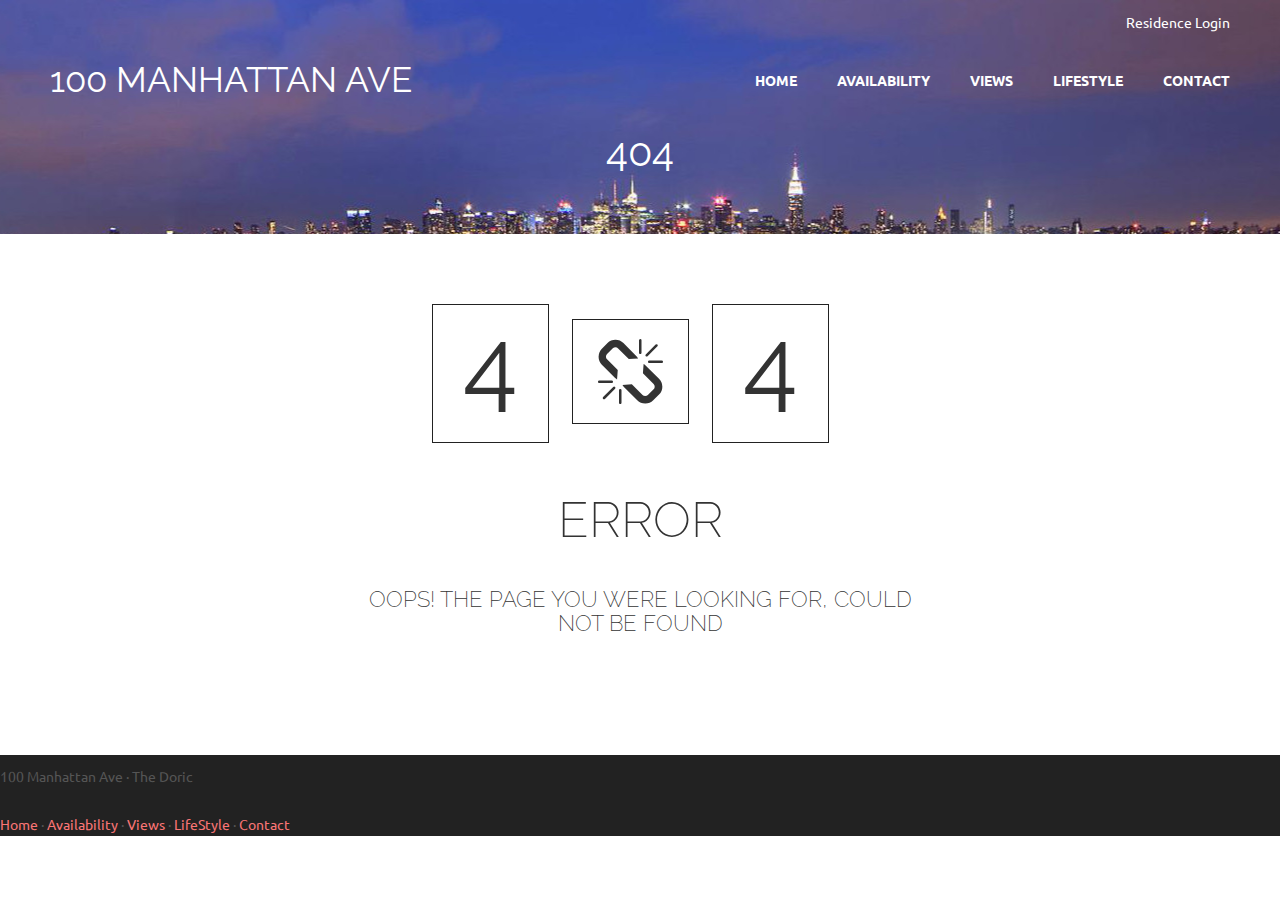
==== commit 49b2ff96: "All pages functional and changed color scheme" ====
--- a/404_error.html
+++ b/404_error.html
@@ -1,216 +1,90 @@
 <!doctype html>
-<!--[if lt IE 7 ]><html class="ie ie6" lang="en"> <![endif]-->
-<!--[if IE 7 ]><html class="ie ie7" lang="en"> <![endif]-->
-<!--[if IE 8 ]><html class="ie ie8" lang="en"> <![endif]-->
-<!--[if (gte IE 9)|!(IE)]><!-->
-<html class="no-js" lang="en">
-<!--<![endif]-->
-<head>
-<meta charset="utf-8">
-<title>Inventive - MultiPurpose Responsive HTML5 Template</title>
-<meta name="keywords" content="HTML5 Template">
-<meta name="description" content="Inventive - MultiPurpose Responsive HTML5 Template">
-<meta name="viewport" content="width=device-width, initial-scale=1">
-<!--[if lt IE 9]>
-<script src="http://html5shiv.googlecode.com/svn/trunk/html5.js"></script>
-<![endif]-->
-<!-- Pre Loader -->
-<link href="styles/pre_loader.css" rel="stylesheet">
-<!-- Font font-awesome -->
-<link rel="stylesheet" href="styles/font-awesome.min.css">
-<!-- Google Font Ubuntu -->
-<link href="http://fonts.googleapis.com/css?family=Ubuntu:400,700" rel="stylesheet" type="text/css">
-<!-- Google Font Raleway -->
-<link href="http://fonts.googleapis.com/css?family=Raleway:200,300,600" rel="stylesheet" type="text/css">
-<!-- bootstrap styles -->
-<link href="styles/bootstrap.min.css" rel="stylesheet">
-<!-- waypoints styles for skills animation -->
-<link href="styles/waypoints.css" rel="stylesheet">
-<!-- animate styles for animation effects -->
-<link href="styles/animate.css" rel="stylesheet">
-<!-- back_to_top link styles -->
-<link href="styles/back_to_top.css" rel="stylesheet">
-<!-- Style Switcher styles -->
-<link href="styles/style_switcher.css" rel="stylesheet">
-<!-- gallery styles -->
-<link href="styles/gallery.css" rel="stylesheet">
-<!-- magnific-popup styles -->
-<link href="styles/magnific-popup.css" rel="stylesheet">
-<!-- Owl Carousel Style Assets -->
-<link href="styles/owl.carousel.css" rel="stylesheet">
-<link href="styles/owl.theme.css" rel="stylesheet">
-<link href="styles/owl.transitions.css" rel="stylesheet">
-<!-- Main styles -->
-<link href="styles/style.css" rel="stylesheet">
-<!-- Theme Less styles -->
-<link href="styles/theme_style.less" rel="stylesheet/less">
-</head>
-<body>
-<div class="preloader">
-   <div class="loader-inner ball-scale-ripple-multiple">
-      <div></div>
-      <div></div>
-      <div></div>
-   </div>
-</div>
-<section class="wrapper">
-   <header>
-      <div class="top_head">
+      <!--[if lt IE 7 ]><html class="ie ie6" lang="en"> <![endif]-->
+      <!--[if IE 7 ]><html class="ie ie7" lang="en"> <![endif]-->
+      <!--[if IE 8 ]><html class="ie ie8" lang="en"> <![endif]-->
+      <!--[if (gte IE 9)|!(IE)]><!-->
+      <html class="no-js" lang="en">
+      <!--<![endif]-->
+      <head>
+         <meta charset="utf-8">
+         <title></title>
+         <meta name="keywords" content="HTML5 Template">
+         <meta name="description" content="Inventive - MultiPurpose Responsive HTML5 Template">
+         <meta name="viewport" content="width=device-width, initial-scale=1">
+         <!--[if lt IE 9]>
+         <script src="http://html5shiv.googlecode.com/svn/trunk/html5.js"></script>
+         <![endif]-->
+         <!-- Pre Loader -->
+         <link href="styles/pre_loader.css" rel="stylesheet">
+         <!-- Font font-awesome -->
+         <link rel="stylesheet" href="styles/font-awesome.min.css">
+         <!-- Google Font Ubuntu -->
+         <link href="http://fonts.googleapis.com/css?family=Ubuntu:400,700" rel="stylesheet" type="text/css">
+         <!-- Google Font Raleway -->
+         <link href="http://fonts.googleapis.com/css?family=Raleway:200,300,600" rel="stylesheet" type="text/css">
+         <!-- bootstrap styles -->
+         <link href="styles/bootstrap.min.css" rel="stylesheet">
+         <!-- waypoints styles for skills animation -->
+         <link href="styles/waypoints.css" rel="stylesheet">
+         <!-- animate styles for animation effects -->
+         <link href="styles/animate.css" rel="stylesheet">
+         <!-- back_to_top link styles -->
+         <link href="styles/back_to_top.css" rel="stylesheet">
+         <!-- Style Switcher styles>
+         <link href="styles/style_switcher.css" rel="stylesheet">
+         <!-- gallery styles -->
+         <link href="styles/gallery.css" rel="stylesheet">
+         <!-- magnific-popup styles -->
+         <link href="styles/magnific-popup.css" rel="stylesheet">
+         <!-- Owl Carousel Style Assets -->
+         <link href="styles/owl.carousel.css" rel="stylesheet">
+         <link href="styles/owl.theme.css" rel="stylesheet">
+         <link href="styles/owl.transitions.css" rel="stylesheet">
+         <!-- Main styles -->
+         <link href="styles/style.css" rel="stylesheet">
+         <!-- Theme Less styles -->
+         <link href="styles/theme_style.less" rel="stylesheet/less">
+         <!-- Footer Stylesheet-->
+         <link href="styles/footer-basic-centered.css" rel="stylesheet">
+      </head>
+
+      <body>
+      <section class="wrapper">
+         <header>
+            <div class="top_head">
+               <div class="container-fluid">
+                  <div class="pull-right text-right">
+                     <div class="toggle"><span><a class="trigger" href="#">Residence Login</a></span></div>
+                  </div>
+               </div>
+            </div>
+
+      <!--navbar-->
+      <nav class="navbar navbar-default">
          <div class="container-fluid">
-            <div class="pull-left"><i class="fa fa-envelope"></i><span>you@yourdomain.com</span><i class="fa fa-phone"></i><span>(888) 123-456-7890</span></div>
-            <div class="pull-right text-right">
-               <div class="toggle"><span><a class="trigger" href="#">Sign Up</a></span><span><a class="trigger" href="#">Login</a></span></div>
-            </div>
-         </div>
-      </div>
-      <nav class="navbar navbar-default">
-         <div class="container-fluid"> 
             <!-- Brand and toggle get grouped for better mobile display -->
             <div class="navbar-header">
                <button type="button" class="navbar-toggle collapsed" data-toggle="collapse" data-target="#bs-example-navbar-collapse-1" aria-expanded="false"> <span class="sr-only">Toggle navigation</span> <span class="icon-bar"></span> <span class="icon-bar"></span> <span class="icon-bar"></span> </button>
-               <a class="navbar-brand txt_uc" href="index.html">Inventive</a></div>
-            
-            <!-- Collect the nav links, forms, and other content for toggling -->
+               <a class="navbar-brand txt_uc" href="index.html">100 Manhattan Ave</a></div>
+
             <div class="collapse navbar-collapse" id="bs-example-navbar-collapse-1">
                <ul class="nav navbar-nav navbar-right">
-                  <li class="dropdown"><a href="#" class="dropdown-toggle" data-toggle="dropdown">Home</a>
-                     <ul class="dropdown-menu">
-                        <li class="dropdown dropdown-nested"><a href="#" class="dropdown-toggle" data-toggle="dropdown">Multi Page Layouts</a>
-                           <ul class="dropdown-menu">
-                              <li><a href="index.html">Mulit page layout 1</a></li>
-                              <li><a href="home_layout_2.html">Mulit page layout 2</a></li>
-                              <li><a href="home_layout_3.html">Mulit page layout 3</a></li>
-                           </ul>
-                        </li>
-                        <li class="dropdown dropdown-nested"><a href="#">One Page Layouts</a>
-                           <ul class="dropdown-menu">
-                              <li><a href="home_one_page_layout_1.html">one page layout 1</a></li>
-                              <li><a href="home_one_page_layout_2.html">one page layout 2</a></li>
-                              <li><a href="home_one_page_layout_3.html">one page layout 3</a></li>
-                           </ul>
-                        </li>
-                        <li><a href="home_owl_slider.html">Owl Slider</a></li>
-                        <li><a href="home_parallax_banner.html">Parallax Banner</a></li>
-                        <li><a href="home_video_banner.html">Video Banner</a></li>
-                     </ul>
-                  </li>
-                  <li class="dropdown active"><a href="#" class="dropdown-toggle" data-toggle="dropdown" role="button">Pages</a>
-                     <ul class="dropdown-menu">
-                        <li class="dropdown dropdown-nested"><a href="#">Header styles</a>
-                           <ul class="dropdown-menu">
-                              <li><a href="index.html">Header style 1</a></li>
-                              <li><a href="home_layout_2.html">Header style 2</a></li>
-                              <li><a href="home_layout_3.html">Header style 3</a></li>
-                           </ul>
-                        </li>
-                        <li class="dropdown dropdown-nested"><a href="#">Footer styles</a>
-                           <ul class="dropdown-menu">
-                              <li><a href="index.html#anchor_footer_1">Footer style 1</a></li>
-                              <li><a href="home_layout_2.html#anchor_footer_2">Footer style 2</a></li>
-                           </ul>
-                        </li>
-                        <li class="dropdown dropdown-nested"><a href="#">About Layouts</a>
-                           <ul class="dropdown-menu">
-                              <li><a href="about_layout_1.html">About Layout 1</a></li>
-                              <li><a href="about_layout_2.html">About Layout 2</a></li>
-                           </ul>
-                        </li>
-                        <li class="dropdown dropdown-nested"><a href="#">Services Layouts</a>
-                           <ul class="dropdown-menu">
-                              <li><a href="services_layout_1.html">Services Layout 1</a></li>
-                              <li><a href="services_layout_2.html">Services Layout 2</a></li>
-                           </ul>
-                        </li>
-                        <li><a href="faq.html">FAQ</a></li>
-                        <li class="active"><a href="404_error.html">404 Error</a></li>
-                     </ul>
-                  </li>
-                  <li class="dropdown"> <a href="#" class="dropdown-toggle" data-toggle="dropdown" role="button">Blog</a>
-                     <ul class="dropdown-menu">
-                        <li class="dropdown dropdown-nested"><a href="#">Blog Col 1</a>
-                           <ul class="dropdown-menu">
-                              <li><a href="blog_col_1_right_sidebar.html">Right Sidebar</a></li>
-                              <li><a href="lifestyle.html">Left Sidebar</a></li>
-                              <li><a href="blog_col_1_bottom_menu.html">Bottom Menu</a></li>
-                           </ul>
-                        </li>
-                        <li class="dropdown dropdown-nested"><a href="#">Blog Col 2</a>
-                           <ul class="dropdown-menu">
-                              <li><a href="blog_col_2_right_sidebar.html">Right Sidebar</a></li>
-                              <li><a href="blog_col_2_left_sidebar.html">Left Sidebar</a></li>
-                              <li><a href="blog_col_2_bottom_menu.html">Bottom Menu</a></li>
-                           </ul>
-                        </li>
-                        <li><a href="hallway_renovation_blog.html">Blog Single Post</a></li>
-                     </ul>
-                  </li>
-                  <li class="dropdown"><a href="practice_areas.html" class="dropdown-toggle" data-toggle="dropdown" role="button">Portfolio</a>
-                     <ul class="dropdown-menu">
-                        <li><a href="portfolio_col_2.html">Portfolio col 2</a></li>
-                        <li><a href="portfolio_col_3.html">Portfolio col 3</a></li>
-                        <li><a href="portfolio_col_4.html">Portfolio col 4</a></li>
-                        <li><a href="portfolio_col_5.html">Portfolio col 5</a></li>
-                        <li><a href="portfolio_full_width.html">Portfolio full width</a></li>
-                        <li><a href="availability.html">Portfolio Single Col</a></li>
-                     </ul>
-                  </li>
-                  <li class="dropdown"><a href="#" class="dropdown-toggle" data-toggle="dropdown" role="button">Contact</a>
-                     <ul class="dropdown-menu dropdown-nested">
-                        <li><a href="contact_layout_1.html">Contact Layout 1</a></li>
-                        <li><a href="contact_layout_2.html">Contact Layout 2</a></li>
-                     </ul>
-                  </li>
-                  <li class="dropdown mega_drop_down"><a href="#" class="dropdown-toggle" data-toggle="dropdown" role="button">shortcodes</a>
-                     <ul class="dropdown-menu mega-menu shortcode_links">
-                        <li>
-                           <div class="row">
-                              <div class="col-sm-6 col-md-3">
-                                 <ul>
-                                    <li><a href="shortcodes.html#shortcode_1">Headings</a></li>
-                                    <li><a href="shortcodes.html#shortcode_2">Blockquotes</a></li>
-                                    <li><a href="shortcodes.html#shortcode_3">Buttons</a></li>
-                                    <li><a href="shortcodes.html#shortcode_4">Form</a></li>
-                                 </ul>
-                              </div>
-                              <div class="col-sm-6 col-md-3">
-                                 <ul>
-                                    <li><a href="shortcodes.html#shortcode_5">Tables</a></li>
-                                    <li><a href="shortcodes.html#shortcode_6">Tooltips & Popovers</a></li>
-                                    <li><a href="shortcodes.html#shortcode_7">Modals</a></li>
-                                    <li><a href="shortcodes.html#shortcode_8">Pagination</a></li>
-                                 </ul>
-                              </div>
-                              <div class="col-sm-6 col-md-3">
-                                 <ul>
-                                    <li><a href="shortcodes.html#shortcode_9">Pager</a></li>
-                                    <li><a href="shortcodes.html#shortcode_10">Tabs</a></li>
-                                    <li><a href="shortcodes.html#shortcode_11">Accordion</a></li>
-                                    <li><a href="shortcodes.html#shortcode_12">Alerts</a></li>
-                                 </ul>
-                              </div>
-                              <div class="col-sm-6 col-md-3">
-                                 <ul>
-                                    <li><a href="shortcodes.html#shortcode_13">Progress Bars</a></li>
-                                    <li><a href="shortcodes.html#shortcode_14">Counters</a></li>
-                                    <li><a href="shortcodes.html#shortcode_15">Pricing</a></li>
-                                    <li><a href="shortcodes.html#shortcode_16">Owl Carousel</a></li>
-                                 </ul>
-                              </div>
-                           </div>
-                        </li>
-                     </ul>
-                  </li>
+                  <li><a href="index.html">Home</a></li>
+                  <li><a href="availability.html">Availability</a></li>
+                  <li><a href="views.html">Views</a></li>
+                  <li><a href="blogs.html">Lifestyle</a></li>
+                  <li><a href="contact.html">Contact</a></li>
                </ul>
             </div>
          </div>
       </nav>
    </header>
+
    <section class="breadcrumb_bg">
       <h2>404</h2>
-      <ol class="breadcrumb">
-         <li class="active">Page Error</li>
-      </ol>
+
    </section>
+
    <section class="big_block four_o_four_error_bg">
       <div class="container">
          <div class="row">
@@ -222,26 +96,31 @@
                </ul>
                <div class="clearfix"></div>
                <h1>Error</h1>
-               <h3>OOPS! THE PAGE YOU WERE LOOKING FOR, COULDN'T BE FOUND</h3>
-               <p>We're sorry, but the page you were looking for doesn't exist. Here are some useful links</p>
-               <div class="tags"> <a href="index.html">Home</a> <a href="about_layout_1.html">About</a><a href="services_layout_1.html">Services</a><a href="portfolio_full_width.html">Porfolio</a><a href="blog_col_1_right_sidebar.html">Blog</a><a href="contact_layout_1.html">Contact</a> </div>
+               <h3>OOPS! THE PAGE YOU WERE LOOKING FOR, COULD NOT BE FOUND</h3>
             </div>
          </div>
       </div>
    </section>
-   <footer class="big_block">
-      <div class="container">
-         <div class="text-center">
-            <h3 class="style_2"><strong>INVENTIVE</strong> - MAKES YOUR BRAND SHINE</h3>
-            <div class="social_icons"><a href="#"><i class="fa fa-facebook appear-animation" data-appear-animation="fadeInUpDownSmall"></i></a><a href="#"><i class="fa fa-twitter appear-animation delay_2" data-appear-animation="fadeInUpDownSmall"></i></a><a href="#"><i class="fa fa-linkedin appear-animation delay_1" data-appear-animation="fadeInUpDownSmall"></i></a><a class="" href="#"><i class="fa fa-google-plus appear-animation delay_3" data-appear-animation="fadeInUpDownSmall"></i></a> </div>
-            <hr>
-            <p>Copyright &copy; 2015 SiteName-INVENTIVE. All Rights Reserved</p>
-         </div>
-      </div>
+
+   <footer class="footer-basic-centered">
+      <p class="footer-company-motto">100 Manhattan Ave · The Doric</p>
+      <p class="footer-links">
+         <a href="index.html">Home</a>
+         ·
+         <a href="availability.html">Availability</a>
+         ·
+         <a href="views.html">Views</a>
+         ·
+         <a href="blogs.html">LifeStyle</a>
+         ·
+         <a href="contact.html">Contact</a>
+      </p>
+      <!--p class="footer-company-name">Leonardo Mordasini &copy; 2016</p-->
    </footer>
 </section>
+
 <a href="#" class="go-top"><i class="fa fa-angle-up"></i></a>
-<div class="style_switcher"> <span class="open_switcher"><i class="fa fa-paint-brush"></i></span>
+<!--div class="style_switcher"> <span class="open_switcher"><i class="fa fa-paint-brush"></i></span>
    <ul class="predefine_colors">
       <li>
          <div id="color_1" class="active"></div>
@@ -268,16 +147,16 @@
          <div id="color_8"></div>
       </li>
    </ul>
-</div>
+</div-->
 <script src="js/jquery-1.11.1-min.js"></script> 
 <script>
 	$(window).load(function() {
 		$(".preloader").fadeOut("fast");
 	});
-</script> 
+</script>
 <script src="js/bootstrap.min.js"></script> 
 <script src="js/less-2.5.1-min.js"></script> 
-<script src="js/style_switcher.js"></script> 
+<!--script src="js/style_switcher.js"></script-->
 <script src="js/custom_jquery.js"></script> 
 <!-- Widget - Animated Progress Bar Scripts --> 
 <script src="js/waypoints.min.js"></script> 
--- a/styles/style.css
+++ b/styles/style.css
@@ -669,7 +669,7 @@
 	background: #222;
 }
 /* ==============================================
-Services
+Amenities
 =============================================== */
 .service_bg {
 	background: #222;
@@ -685,7 +685,7 @@
 	right: 0;
 }
 .services {
-	background: url(../doric_images/amenities_placeholder.jpg) top center fixed;
+	background: url(../doric_images/danny_front.jpg) top center fixed;
 }
 .services.style_2 {
 	background: url(../images/services_2.jpg) top center fixed;
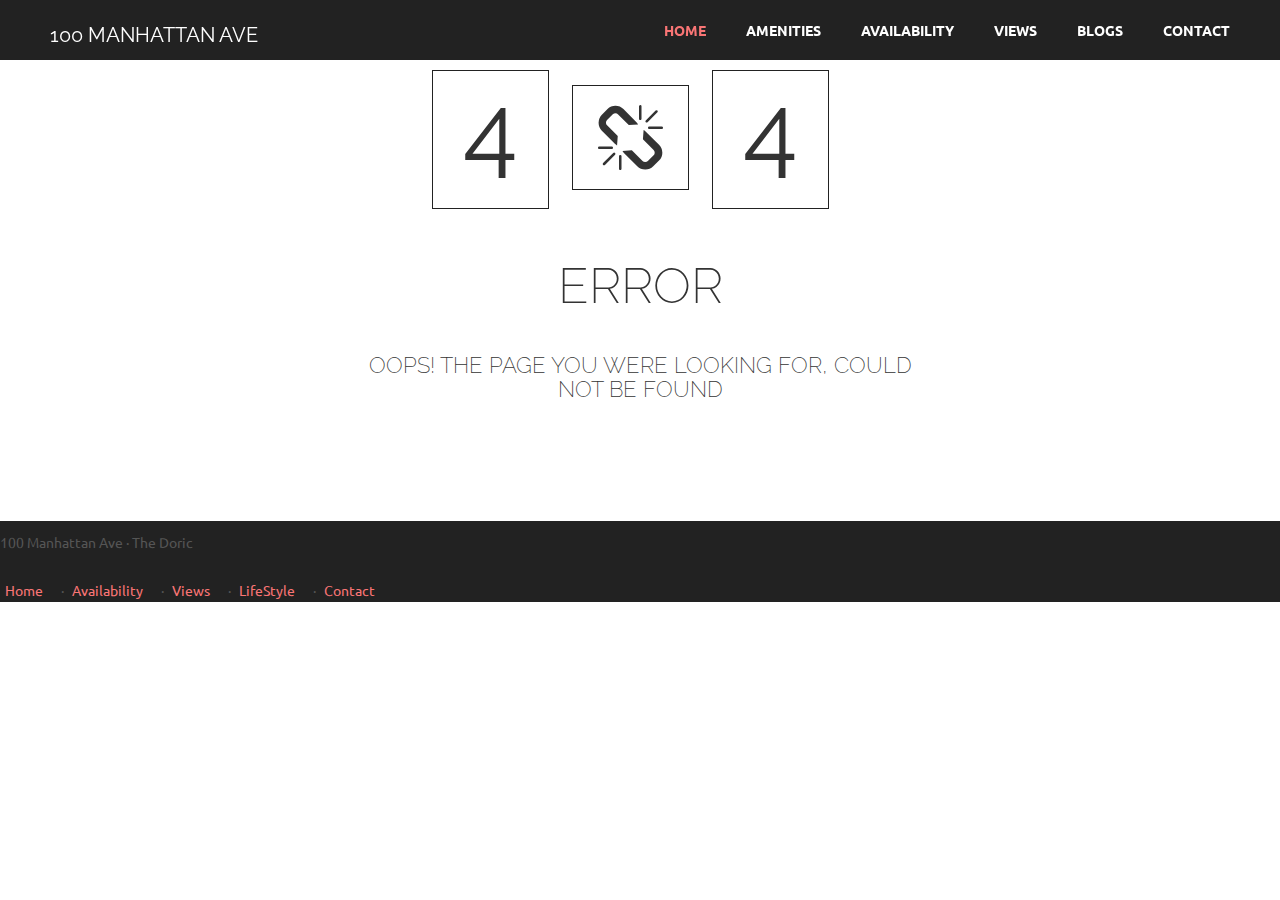
==== commit be05f534: "All pages functional and changed color scheme" ====
--- a/404_error.html
+++ b/404_error.html
@@ -30,8 +30,6 @@
          <link href="styles/animate.css" rel="stylesheet">
          <!-- back_to_top link styles -->
          <link href="styles/back_to_top.css" rel="stylesheet">
-         <!-- Style Switcher styles>
-         <link href="styles/style_switcher.css" rel="stylesheet">
          <!-- gallery styles -->
          <link href="styles/gallery.css" rel="stylesheet">
          <!-- magnific-popup styles -->
@@ -60,7 +58,7 @@
             </div>
 
       <!--navbar-->
-      <nav class="navbar navbar-default">
+         <nav class="navbar navbar-default navbar-fixed-top sticky">
          <div class="container-fluid">
             <!-- Brand and toggle get grouped for better mobile display -->
             <div class="navbar-header">
@@ -69,21 +67,17 @@
 
             <div class="collapse navbar-collapse" id="bs-example-navbar-collapse-1">
                <ul class="nav navbar-nav navbar-right">
-                  <li><a href="index.html">Home</a></li>
+                  <li class="active"><a href="index.html">Home</a></li>
+                  <li><a href="index.html#amenities">Amenities</a></li>
                   <li><a href="availability.html">Availability</a></li>
                   <li><a href="views.html">Views</a></li>
-                  <li><a href="blogs.html">Lifestyle</a></li>
+                  <li><a href="blogs.html">Blogs</a></li>
                   <li><a href="contact.html">Contact</a></li>
                </ul>
             </div>
          </div>
       </nav>
    </header>
-
-   <section class="breadcrumb_bg">
-      <h2>404</h2>
-
-   </section>
 
    <section class="big_block four_o_four_error_bg">
       <div class="container">
@@ -120,34 +114,7 @@
 </section>
 
 <a href="#" class="go-top"><i class="fa fa-angle-up"></i></a>
-<!--div class="style_switcher"> <span class="open_switcher"><i class="fa fa-paint-brush"></i></span>
-   <ul class="predefine_colors">
-      <li>
-         <div id="color_1" class="active"></div>
-      </li>
-      <li>
-         <div id="color_2"></div>
-      </li>
-      <li>
-         <div id="color_3"></div>
-      </li>
-      <li>
-         <div id="color_4"></div>
-      </li>
-      <li>
-         <div id="color_5"></div>
-      </li>
-      <li>
-         <div id="color_6"></div>
-      </li>
-      <li>
-         <div id="color_7"></div>
-      </li>
-      <li>
-         <div id="color_8"></div>
-      </li>
-   </ul>
-</div-->
+
 <script src="js/jquery-1.11.1-min.js"></script> 
 <script>
 	$(window).load(function() {
@@ -156,8 +123,7 @@
 </script>
 <script src="js/bootstrap.min.js"></script> 
 <script src="js/less-2.5.1-min.js"></script> 
-<!--script src="js/style_switcher.js"></script-->
-<script src="js/custom_jquery.js"></script> 
+
 <!-- Widget - Animated Progress Bar Scripts --> 
 <script src="js/waypoints.min.js"></script> 
 <script src="js/waypoint.plugin.js"></script> 
--- a/styles/style.css
+++ b/styles/style.css
@@ -48,6 +48,13 @@
 38. Animations
 =============================================== */
 
+
+.hide-bullets {
+	list-style:none;
+	margin-left: -40px;
+	margin-top:20px;
+}
+
 /* ==============================================
 Default Styles
 =============================================== */
@@ -213,6 +220,9 @@
 .big_block {
 	padding: 80px 0;
 }
+.views_block{
+    padding: 30px;
+}
 .top_head {
 	position: relative;
 	line-height: 45px;
@@ -236,6 +246,21 @@
 	z-index: 99999999 !important;
 	width: 300px;
 }
+
+.table_caption{
+    display: block;
+    width: 100%;
+    background: #f97575;
+    height: 55px;
+    padding-left: 10px;
+    color: #fff;
+    font-size: 20px;
+    line-height: 55px;
+    text-shadow: 1px 1px 1px rgba(0,0,0,.3);
+    box-sizing: border-box;
+}
+
+
 /* ==============================================
 Bootstrap Navbar
 =============================================== */
@@ -255,7 +280,7 @@
 	z-index: 99999;
 }
 .navbar-default a.navbar-brand {
-	font-size: 35px;
+	font-size: 20px;
 	color: #FFF;
 	font-family: 'Raleway', sans-serif;
 }
@@ -289,6 +314,30 @@
 	font-size: 16px;
 	color: #666;
 }
+.arrow {
+    text-align: center;
+    margin: 8% 0;
+}
+.bounce {
+    -moz-animation: bounce 2s infinite;
+    -webkit-animation: bounce 2s infinite;
+    animation: bounce 2s infinite;
+}
+@keyframes bounce {
+    0%, 20%, 50%, 80%, 100% {
+        transform: translateY(0);
+    }
+    40% {
+        transform: translateY(-30px);
+    }
+    60% {
+        transform: translateY(-15px);
+    }
+}
+.bigger100{
+    font-size: 30px;
+    }
+
 /* ==============================================
 For Mega Menu
 =============================================== */
@@ -669,7 +718,7 @@
 	background: #222;
 }
 /* ==============================================
-Amenities
+Services
 =============================================== */
 .service_bg {
 	background: #222;
@@ -678,18 +727,25 @@
 	padding: 0;
 }
 .service_bg > div > div.services_title {
-	padding: 150px 50px;
-	color: #FFF;
+	text-align: center;
+    text-transform: uppercase;
+    font-size: 20px;
+    padding: 10px 50px;
+	color: #FFF;
+}
+.service_bg > div > div.services_title > ul.services_link > li, a{
+    padding: 10px 10px 10px 0px;
+    margin: 5px;
+    border: 5px;
 }
 .service_bg > div > div.services_title.pull-right {
 	right: 0;
 }
 .services {
-	background: url(../doric_images/danny_front.jpg) top center fixed;
-}
-.services.style_2 {
-	background: url(../images/services_2.jpg) top center fixed;
-}
+    cursor: pointer;
+	background: url(../doric_images/texture.jpg) top center fixed;
+}
+
 .services {
 	text-align: center;
 }
@@ -705,7 +761,7 @@
 	color: #FFF;
 }
 .services > div i {
-	font-size: 40px;
+	font-size: 50px;
 }
 .services > div p {
 	color: #FFF;
@@ -1145,8 +1201,7 @@
 Contact Us
 =============================================== */
 .contact {
-	background: url(../doric_images/contactus.jpg) bottom center fixed;
-	color: #DDD;
+	color: #000;
 }
 .contact_info {
 	font-size: 16px;
@@ -1162,8 +1217,8 @@
 	width: 50px;
 	font-size: 25px;
 }
-.contact_info li a, .contact_info p
-	color: #DDD;
+.contact_info li a, .contact_info p {
+	color: #000;
 }
 .contact .form-group {
 	margin-bottom: 25px;
@@ -1174,14 +1229,14 @@
 .contact label {
 	font-size: 18px;
 	text-transform: uppercase;
-	color: #FFF;
+	color: #000;
 }
 .contact input.form-control {
 	height: 40px;
 }
 .contact .form-control {
 	background: none;
-	color: #CCC;
+	color: #000;
 }
 .contact .btn-default {
 	height: 40px;
@@ -1490,7 +1545,7 @@
 	overflow: hidden;
 	text-align: center;
 	color: #FFF;
-	background: #222 url(../doric_images/skyline_night_breadcrumb.jpg) top center fixed;
+	background: #222 top center fixed;  /* url(../doric_images/skyline_night_breadcrumb.jpg) */
 	position: relative;
 	padding-bottom: 40px;
 	padding-top: 40px;
@@ -1593,7 +1648,7 @@
 	text-align: left;
 }
 .service_bg > div > div.services_title {
-	padding: 20px 50px 50px;
+	padding: 10px 50px 50px;
 }
 .subscribe > .container > div.pull-right {
 	float: none !important;
@@ -1903,6 +1958,78 @@
 	height: 1000px;
 }
 }
+
+@media screen and (max-width:500px){
+
+.big_block.description{
+	display: none;
+}
+.title_break{
+	display: block;
+}
+.services {
+	display: none;
+}
+.extraStory{
+    display: none; !important;
+}
+}
+
+@media screen and (min-width:500px){
+.fa-arrow-down{
+    display: none;
+}
+}
+
+@media only screen and (max-width: 500px) {
+
+    /* Force table to not be like tables anymore */
+    #no-more-tables table,
+    #no-more-tables thead,
+    #no-more-tables tbody,
+    #no-more-tables th,
+    #no-more-tables td,
+    #no-more-tables tr {
+        display: block;
+    }
+
+    /* Hide table headers (but not display: none;, for accessibility) */
+    #no-more-tables thead tr {
+        position: absolute;
+        top: -9999px;
+        left: -9999px;
+    }
+
+    #no-more-tables tr { border: 1px solid #ccc; }
+
+    #no-more-tables td {
+        /* Behave  like a "row" */
+        border: none;
+        border-bottom: 1px solid #eee;
+        position: relative;
+        padding-left: 50%;
+        white-space: normal;
+        text-align:left;
+    }
+
+    #no-more-tables td:before {
+        /* Now like a table header */
+        position: absolute;
+        /* Top/left values mimic padding */
+        top: 6px;
+        left: 6px;
+        width: 45%;
+        padding-right: 10px;
+        white-space: nowrap;
+        text-align:left;
+        font-weight: bold;
+    }
+
+    /*
+    Label the data
+    */
+    #no-more-tables td:before { content: attr(data-title); }
+}
 /* ==============================================
 Animations
 =============================================== */
